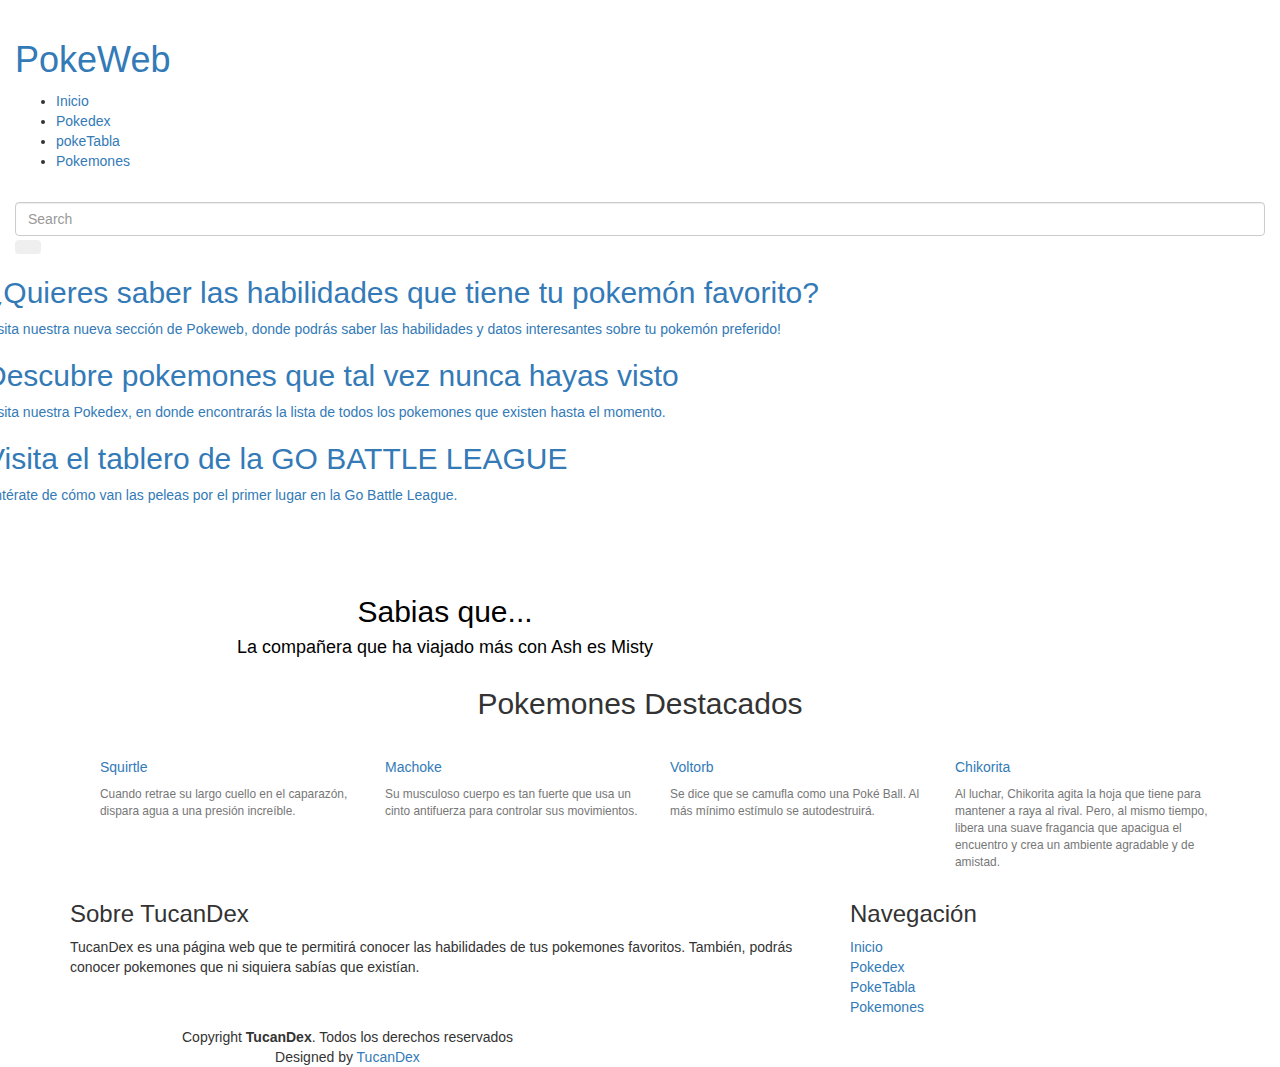
==== index.html @ 0e62ed63 "fixes final" ====
<!DOCTYPE html>
<html lang="en">

<head>
  <meta charset="utf-8">
  <meta content="width=device-width, initial-scale=1.0" name="viewport">

  <title>PokeWeb</title>
  <meta content="" name="description">
  <meta content="" name="keywords">

  <!-- Favicons -->
  <link href="/Assets/Img/tucalogoo.png" rel="icon">
  <link href="/Assets/Img/tucalogoo.png" rel="apple-touch-icon">
  

  <!-- Vendor CSS Files -->
  <link href="assets/vendor/bootstrap/css/bootstrap.min.css" rel="stylesheet">
  <link href="assets/vendor/bootstrap-icons/bootstrap-icons.css" rel="stylesheet">
  <link href="assets/vendor/swiper/swiper-bundle.min.css" rel="stylesheet">
  <link href="assets/vendor/glightbox/css/glightbox.min.css" rel="stylesheet">
  <link href="assets/vendor/aos/aos.css" rel="stylesheet">

  <!-- Template Main CSS Files -->
  <link href="assets/css/variables.css" rel="stylesheet">
  <link href="assets/css/main.css" rel="stylesheet">

  <link rel="stylesheet" href="https://maxcdn.bootstrapcdn.com/bootstrap/3.4.1/css/bootstrap.min.css" />
  <script src="https://ajax.googleapis.com/ajax/libs/jquery/3.6.0/jquery.min.js"></script>
  <script src="https://maxcdn.bootstrapcdn.com/bootstrap/3.4.1/js/bootstrap.min.js"></script>

</head>

<body>

  <!-- ======= Header ======= -->
  <header id="header" class="header d-flex align-items-center fixed-top">
    <div class="container-fluid container-xl d-flex align-items-center justify-content-between">

      <a href="index.html" class="logo d-flex align-items-center">

        <img src="assets/img/tucalogoo.png" alt="">
        <h1>PokeWeb</h1>
      </a>

      <nav id="navbar" class="navbar">
        <ul>
          <li><a href="index.html">Inicio</a></li>


          <li><a href="pokedex.html?pokemon=1">Pokedex</a></li>
          <li><a href="tabla.html">pokeTabla</a></li>
          <li><a href="pokeTabla.html">Pokemones</a></li>
        </ul>
      </nav><!-- .navbar -->

      <div class="position-relative">

        <a href="#" class="mx-2 js-search-open"><span class="bi-search"></span></a>
        <i class="bi bi-list mobile-nav-toggle"></i>

        <!-- ======= Search Form ======= -->
        <div class="search-form-wrap js-search-form-wrap">
          <form action="search-result.html" class="search-form">
            <span class="icon bi-search"></span>
            <input type="text" placeholder="Search" class="form-control">
            <button class="btn js-search-close"><span class="bi-x"></span></button>
          </form>
        </div><!-- End Search Form -->

      </div>

    </div>

  </header><!-- End Header -->

  <main id="main">

    <!-- ======= Hero Slider Section ======= -->
    <section id="hero-slider" class="hero-slider">
      <div class="container-md" data-aos="fade-in">
        <div class="row">
          <div class="col-12">
            <div class="swiper sliderFeaturedPosts">
              <div class="swiper-wrapper">
                <div class="swiper-slide">
                  <a href="pokeweb.html" class="img-bg d-flex align-items-end" style="background-image: url('assets/img/noticiaIndex0.jpg');">
                    <div class="img-bg-inner">
                      <h2>¿Quieres saber las habilidades que tiene tu pokemón favorito?</h2>
                      <p>Visita nuestra nueva sección de Pokeweb, donde podrás saber las habilidades y datos interesantes
                        sobre tu pokemón preferido!
                      </p>
                    </div>
                  </a>
                </div>

                <div class="swiper-slide">
                  <a href="tabla.html" class="img-bg d-flex align-items-end" style="background-image: url('assets/img/noticiaIndex1.jpg');">
                    <div class="img-bg-inner">
                      <h2>Descubre pokemones que tal vez nunca hayas visto</h2>
                      <p>Visita nuestra Pokedex, en donde encontrarás la lista de todos los pokemones que existen hasta el momento.</p>
                    </div>
                  </a>
                </div>

                <div class="swiper-slide">
                  <a href="https://pokemongolive.com/en/leaderboard" class="img-bg d-flex align-items-end" style="background-image: url('assets/img/noticiaIndex2.jpg');">
                    <div class="img-bg-inner">
                      <h2>Visita el tablero de la GO BATTLE LEAGUE</h2>
                      <p> Entérate de cómo van las peleas por el primer lugar en la Go Battle League.</p>
                      </div>
                  </a>
                </div>

              </div>
              <div class="custom-swiper-button-next">
                <span class="bi-chevron-right"></span>
              </div>
              <div class="custom-swiper-button-prev">
                <span class="bi-chevron-left"></span>
              </div>

              <div class="swiper-pagination"></div>
              <br>
              <br>
              <br>
            </div>
            <div class="container" data-aos="zoom-out">
              <div class="row justify-content-center">
                <div class="col-lg-8 text-center">
                  <h2 style="color:black ;">Sabias que...</h2>
                  <h4 style="color:black ;">
                    La compañera que ha viajado más con Ash es Misty
                  </h4>
                </div>
              </div>
            </div>
          </div>
        </div>
      </div>

    </section><!-- End Hero Slider Section -->


    <!-- ======= Pokemones destacados======= -->
    <section id="pricing" class="pricing pt-0">
      <div class="container" data-aos="fade-up">
        <div class="section-header">
          <h2 style="text-align:center ; ">Pokemones Destacados</h2>
        </div>



        <div class="container">
          <section class="" style="">



            <!-- Card-->
            <div class="col-lg-3 col-md-6 mb-4 mb-lg-0">
              <!-- Card-->
              <div class="card rounded shadow-sm border-0">
                <div class="card-body p-4"><img src="Assets/Img/Index10.jfif" alt="" class="img-fluid d-block mx-auto mb-3">
                  <h5> <a href="#" class="text-dark">Squirtle</a></h5>
                  <p class="small text-muted">Cuando retrae su largo cuello en el caparazón, dispara agua a
                    una presión increíble.</p>

                </div>
              </div>
            </div>

            <div class="col-lg-3 col-md-6 mb-4 mb-lg-0">
              <!-- Card-->
              <div class="card rounded shadow-sm border-0">
                <div class="card-body p-4"><img src="Assets/Img/Index67.png" alt="" class="img-fluid d-block mx-auto mb-3">
                  <h5> <a href="#" class="text-dark">Machoke</a></h5>
                  <p class="small text-muted ">Su musculoso cuerpo es tan fuerte que usa un cinto antifuerza
                    para controlar sus movimientos.</p>

                </div>
              </div>
            </div>

            <div class="col-lg-3 col-md-6 mb-4 mb-lg-0">
              <!-- Card-->
              <div class="card rounded shadow-sm border-0">
                <div class="card-body p-4"><img src="Assets/Img/Index100.png" alt="" class="img-fluid d-block mx-auto mb-3">
                  <h5> <a href="#" class="text-dark">Voltorb</a></h5>
                  <p class="small text-muted">Se dice que se camufla como una Poké Ball. Al más mínimo
                    estímulo se autodestruirá.</p>

                </div>
              </div>
            </div>

            <div class="col-lg-3 col-md-6 mb-4 mb-lg-0">
              <!-- Card-->
              <div class="card rounded shadow-sm border-0">
                <div class="card-body p-4"><img src="Assets/Img/Index152.png" alt="" class="img-fluid d-block mx-auto mb-3">
                  <h5> <a href="#" class="text-dark">Chikorita</a></h5>
                  <p class="small text-muted">Al luchar, Chikorita agita la hoja que tiene para mantener a
                    raya al rival. Pero, al mismo tiempo, libera una suave fragancia que apacigua el encuentro y crea un
                    ambiente agradable y de amistad.

                  </p>

                </div>
              </div>
            </div>

          </section>
        </div>

      </div>
      </div>
    </section>

  </main><!-- End #main -->

  <!-- ======= Footer ======= -->
  <footer id="footer" class="footer">

    <div class="footer-content">
      <div class="container">

        <div class="row g-5">
          <div class="col-lg-8">
            <h3 class="footer-heading">Sobre TucanDex</h3>
            <p>TucanDex es una página web que te permitirá conocer las habilidades de tus pokemones favoritos.
              También, podrás conocer pokemones que ni siquiera sabías que existían.
            </p>
          </div>
          <div class="col-6 col-lg-2">
            <h3 class="footer-heading">Navegación</h3>
            <ul class="footer-links list-unstyled">
              <li><a href="index.html"><i class="bi bi-chevron-right"></i> Inicio</a></li>
              <li><a href="pokedex.html?pokemon=1"><i class="bi bi-chevron-right"></i> Pokedex</a></li>
              <li><a href="tabla.html"><i class="bi bi-chevron-right"></i> PokeTabla</a></li>
              <li><a href="pokeTabla.html"><i class="bi bi-chevron-right"></i> Pokemones</a></li>
            </ul>
          </div>


          
        </div>
      </div>
    </div>

    <div class="footer-legal">
      <div class="container">

        <div class="row ">
          <div class="col-md-6 text-center text-md-start mb-3 mb-md-0">
            <div class="copyright">
               Copyright <strong><span>TucanDex</span></strong>. Todos los derechos reservados
            </div>

            <div class="credits">
                Designed by <a href="">TucanDex</a>
            </div>

          </div>
          <div class=" col-md-3"></div>
          <div class=" col-md-3">
            <div class="social-links mb-3 mb-lg-0 text-center text-md-end">
              <a href="https://twitter.com/pokemon" class="twitter"><i class="bi bi-twitter"></i></a>
              <a href="https://www.facebook.com/PokemonOficialLatAm/?brand_redir=230809307041021" class="facebook"><i class="bi bi-facebook"></i></a>
              <a href="https://www.instagram.com/pokemon/?hl=es" class="instagram"><i class="bi bi-instagram"></i></a>
            </div>

          </div>

        </div>

      </div>
    </div>

  </footer>

  <a href="#" class="scroll-top d-flex align-items-center justify-content-center"><i class="bi bi-arrow-up-short"></i></a>

  <!-- Vendor JS Files -->
  <script src="assets/vendor/bootstrap/js/bootstrap.bundle.min.js"></script>
  <script src="assets/vendor/swiper/swiper-bundle.min.js"></script>
  <script src="assets/vendor/glightbox/js/glightbox.min.js"></script>
  <script src="assets/vendor/aos/aos.js"></script>
  <script src="assets/vendor/php-email-form/validate.js"></script>

  <!-- Template Main JS File -->
  <script src="assets/js/main.js"></script>

</body>

</html>
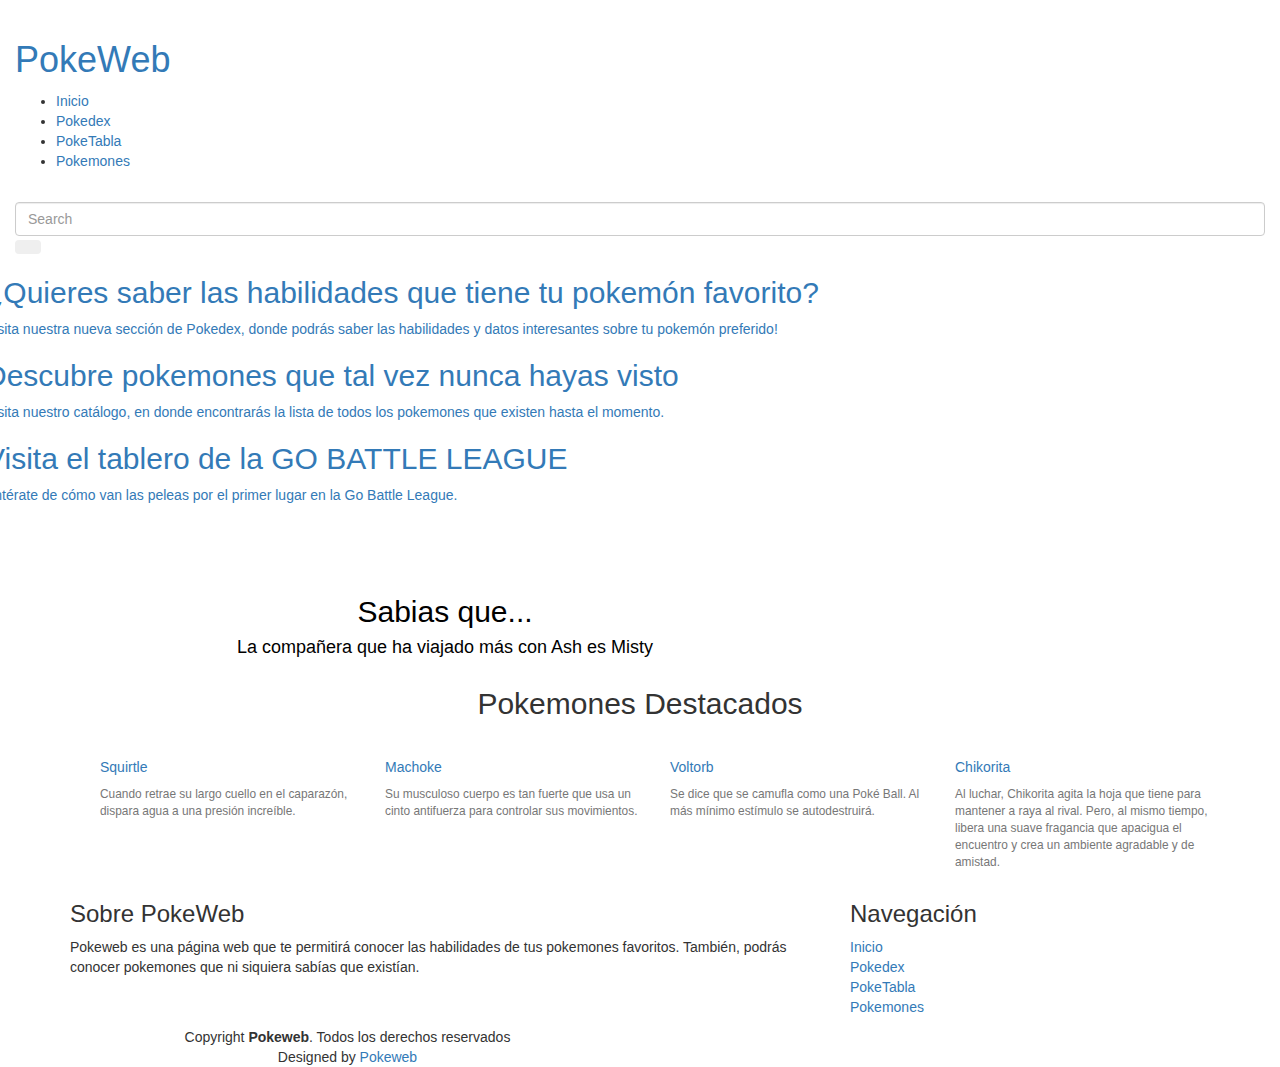
==== commit 66227c82: "nuevo catalogo" ====
--- a/index.html
+++ b/index.html
@@ -49,7 +49,7 @@
 
 
           <li><a href="pokedex.html?pokemon=1">Pokedex</a></li>
-          <li><a href="tabla.html">pokeTabla</a></li>
+          <li><a href="tabla.html?type=rock">PokeTabla</a></li>
           <li><a href="pokeTabla.html">Pokemones</a></li>
         </ul>
       </nav><!-- .navbar -->
@@ -84,10 +84,10 @@
             <div class="swiper sliderFeaturedPosts">
               <div class="swiper-wrapper">
                 <div class="swiper-slide">
-                  <a href="pokeweb.html" class="img-bg d-flex align-items-end" style="background-image: url('assets/img/noticiaIndex0.jpg');">
+                  <a href="pokedex.html?pokemon=1" class="img-bg d-flex align-items-end" style="background-image: url('assets/img/noticiaIndex0.jpg');">
                     <div class="img-bg-inner">
                       <h2>¿Quieres saber las habilidades que tiene tu pokemón favorito?</h2>
-                      <p>Visita nuestra nueva sección de Pokeweb, donde podrás saber las habilidades y datos interesantes
+                      <p>Visita nuestra nueva sección de Pokedex, donde podrás saber las habilidades y datos interesantes
                         sobre tu pokemón preferido!
                       </p>
                     </div>
@@ -95,10 +95,10 @@
                 </div>
 
                 <div class="swiper-slide">
-                  <a href="tabla.html" class="img-bg d-flex align-items-end" style="background-image: url('assets/img/noticiaIndex1.jpg');">
+                  <a href="pokeTabla.html" class="img-bg d-flex align-items-end" style="background-image: url('assets/img/noticiaIndex1.jpg');">
                     <div class="img-bg-inner">
                       <h2>Descubre pokemones que tal vez nunca hayas visto</h2>
-                      <p>Visita nuestra Pokedex, en donde encontrarás la lista de todos los pokemones que existen hasta el momento.</p>
+                      <p>Visita nuestro catálogo, en donde encontrarás la lista de todos los pokemones que existen hasta el momento.</p>
                     </div>
                   </a>
                 </div>
@@ -161,7 +161,7 @@
               <!-- Card-->
               <div class="card rounded shadow-sm border-0">
                 <div class="card-body p-4"><img src="Assets/Img/Index10.jfif" alt="" class="img-fluid d-block mx-auto mb-3">
-                  <h5> <a href="#" class="text-dark">Squirtle</a></h5>
+                  <h5> <a href="pokedex.html?pokemon=7" class="text-dark">Squirtle</a></h5>
                   <p class="small text-muted">Cuando retrae su largo cuello en el caparazón, dispara agua a
                     una presión increíble.</p>
 
@@ -173,7 +173,7 @@
               <!-- Card-->
               <div class="card rounded shadow-sm border-0">
                 <div class="card-body p-4"><img src="Assets/Img/Index67.png" alt="" class="img-fluid d-block mx-auto mb-3">
-                  <h5> <a href="#" class="text-dark">Machoke</a></h5>
+                  <h5> <a href="pokedex.html?pokemon=67" class="text-dark">Machoke</a></h5>
                   <p class="small text-muted ">Su musculoso cuerpo es tan fuerte que usa un cinto antifuerza
                     para controlar sus movimientos.</p>
 
@@ -185,7 +185,7 @@
               <!-- Card-->
               <div class="card rounded shadow-sm border-0">
                 <div class="card-body p-4"><img src="Assets/Img/Index100.png" alt="" class="img-fluid d-block mx-auto mb-3">
-                  <h5> <a href="#" class="text-dark">Voltorb</a></h5>
+                  <h5> <a href="pokedex.html?pokemon=100" class="text-dark">Voltorb</a></h5>
                   <p class="small text-muted">Se dice que se camufla como una Poké Ball. Al más mínimo
                     estímulo se autodestruirá.</p>
 
@@ -197,7 +197,7 @@
               <!-- Card-->
               <div class="card rounded shadow-sm border-0">
                 <div class="card-body p-4"><img src="Assets/Img/Index152.png" alt="" class="img-fluid d-block mx-auto mb-3">
-                  <h5> <a href="#" class="text-dark">Chikorita</a></h5>
+                  <h5> <a href="pokedex.html?pokemon=152" class="text-dark">Chikorita</a></h5>
                   <p class="small text-muted">Al luchar, Chikorita agita la hoja que tiene para mantener a
                     raya al rival. Pero, al mismo tiempo, libera una suave fragancia que apacigua el encuentro y crea un
                     ambiente agradable y de amistad.
@@ -225,8 +225,8 @@
 
         <div class="row g-5">
           <div class="col-lg-8">
-            <h3 class="footer-heading">Sobre TucanDex</h3>
-            <p>TucanDex es una página web que te permitirá conocer las habilidades de tus pokemones favoritos.
+            <h3 class="footer-heading">Sobre PokeWeb</h3>
+            <p>Pokeweb es una página web que te permitirá conocer las habilidades de tus pokemones favoritos.
               También, podrás conocer pokemones que ni siquiera sabías que existían.
             </p>
           </div>
@@ -235,7 +235,7 @@
             <ul class="footer-links list-unstyled">
               <li><a href="index.html"><i class="bi bi-chevron-right"></i> Inicio</a></li>
               <li><a href="pokedex.html?pokemon=1"><i class="bi bi-chevron-right"></i> Pokedex</a></li>
-              <li><a href="tabla.html"><i class="bi bi-chevron-right"></i> PokeTabla</a></li>
+              <li><a href="tabla.html?type=rock"><i class="bi bi-chevron-right"></i> PokeTabla</a></li>
               <li><a href="pokeTabla.html"><i class="bi bi-chevron-right"></i> Pokemones</a></li>
             </ul>
           </div>
@@ -252,11 +252,11 @@
         <div class="row ">
           <div class="col-md-6 text-center text-md-start mb-3 mb-md-0">
             <div class="copyright">
-               Copyright <strong><span>TucanDex</span></strong>. Todos los derechos reservados
+               Copyright <strong><span>Pokeweb</span></strong>. Todos los derechos reservados
             </div>
 
             <div class="credits">
-                Designed by <a href="">TucanDex</a>
+                Designed by <a href="">Pokeweb</a>
             </div>
 
           </div>
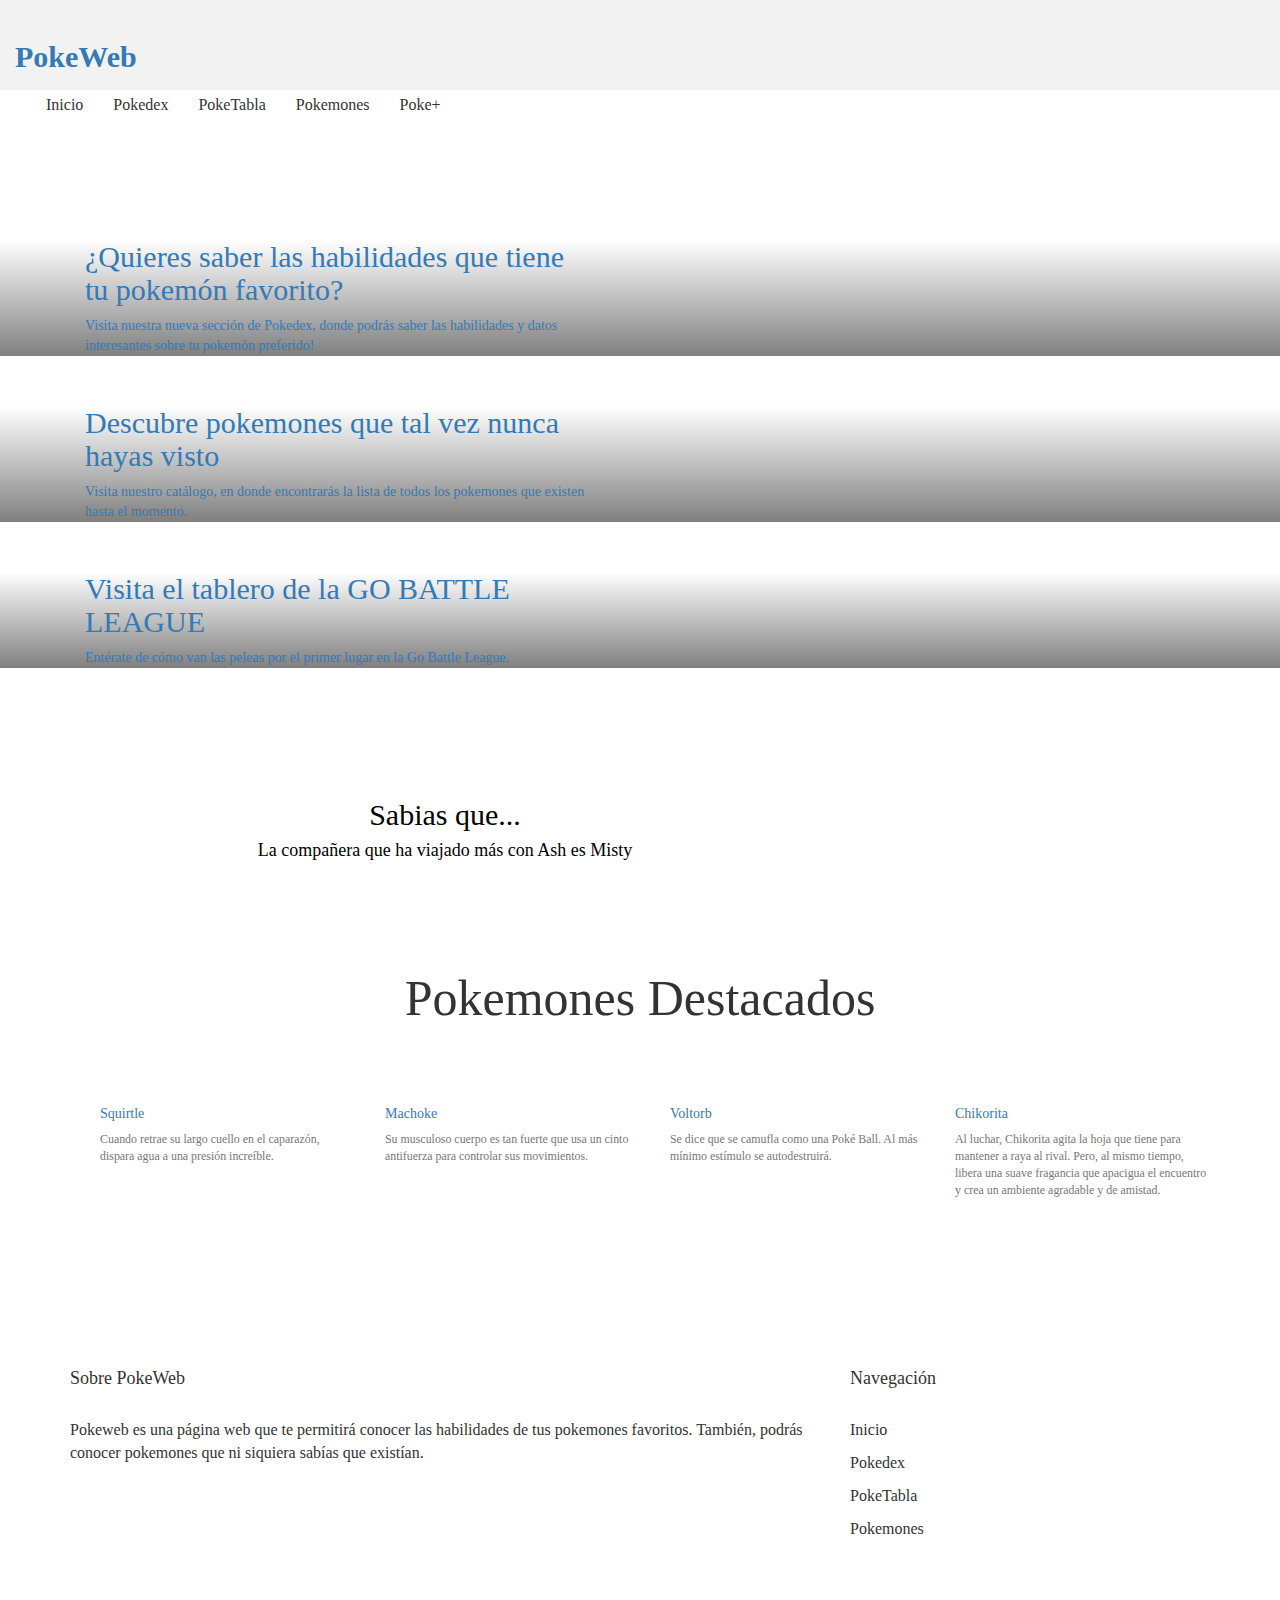
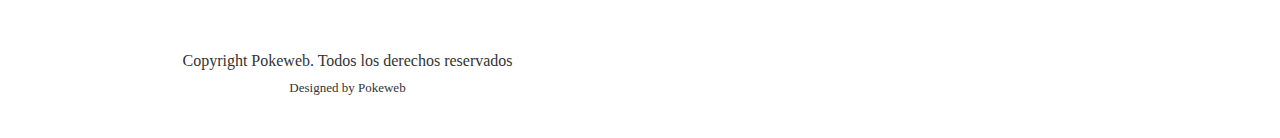
==== commit e67773a6: "Merge pull request #1 from Rhdz19/Branch_Poke_Plus" ====
--- a/index.html
+++ b/index.html
@@ -51,6 +51,7 @@
           <li><a href="pokedex.html?pokemon=1">Pokedex</a></li>
           <li><a href="tabla.html?type=rock">PokeTabla</a></li>
           <li><a href="pokeTabla.html">Pokemones</a></li>
+          <li><a href="pokeplus.html">Poke+</a></li>
         </ul>
       </nav><!-- .navbar -->
 
@@ -104,7 +105,7 @@
                 </div>
 
                 <div class="swiper-slide">
-                  <a href="https://pokemongolive.com/en/leaderboard" class="img-bg d-flex align-items-end" style="background-image: url('assets/img/noticiaIndex2.jpg');">
+                  <a href="https://pokemongolive.com/en/leaderboard" target="_blank" rel="noopener noreferrer" class="img-bg d-flex align-items-end" style="background-image: url('assets/img/noticiaIndex2.jpg');">
                     <div class="img-bg-inner">
                       <h2>Visita el tablero de la GO BATTLE LEAGUE</h2>
                       <p> Entérate de cómo van las peleas por el primer lugar en la Go Battle League.</p>
--- a/assets/css/main.css
+++ b/assets/css/main.css
@@ -0,0 +1,1320 @@
+/**
+
+/**
+* Check out variables.css for easy customization of colors, typography, and other repetitive properties
+*/
+/*--------------------------------------------------------------
+# General
+--------------------------------------------------------------*/
+:root {
+  scroll-behavior: smooth;
+}
+
+body {
+  color: rgba(var(--color-primary-rgb), 1);
+  background-image: url("../img/background.png");
+  background-size: cover;
+  background-repeat: no-repeat;
+  background-position: center;
+  
+  background-attachment: fixed;
+  
+ 
+}
+
+
+a {
+  color: var(--color-links);
+  text-decoration: none;
+}
+
+a:hover {
+  color: var(--color-links-hover);
+  text-decoration: none;
+}
+
+h1,
+h2,
+h3,
+h4,
+h5,
+h6 {
+  font-family: var(--font-primary);
+}
+
+#main {
+  margin-top: 90px;
+}
+
+/*--------------------------------------------------------------
+# Sections & Section Header
+--------------------------------------------------------------*/
+section {
+  padding: 40px 0;
+  overflow: hidden;
+}
+
+.section-header {
+  border-bottom: 2px solid var(--color-black);
+}
+
+.section-header h2 {
+  font-size: 50px;
+  color: var(--color-black);
+}
+
+.section-header p {
+  margin-bottom: 0;
+}
+
+/*--------------------------------------------------------------
+# Scroll top button
+--------------------------------------------------------------*/
+.scroll-top {
+  position: fixed;
+  visibility: hidden;
+  opacity: 0;
+  right: 15px;
+  bottom: 15px;
+  z-index: 99999;
+  background: var(--color-primary);
+  width: 40px;
+  height: 40px;
+  border-radius: 4px;
+  transition: all 0.4s;
+}
+
+.scroll-top i {
+  font-size: 24px;
+  color: #fff;
+  line-height: 0;
+}
+
+.scroll-top:hover {
+  background: rgba(var(--color-primary-rgb), 0.8);
+  color: #fff;
+}
+
+.scroll-top.active {
+  visibility: visible;
+  opacity: 1;
+}
+
+/*--------------------------------------------------------------
+# Page title
+--------------------------------------------------------------*/
+.page-title {
+  font-size: 70px;
+  color: var(--color-black);
+}
+
+/* Form Input Fieldds */
+.form-control:active,
+.form-control:focus {
+  outline: none;
+  box-shadow: none;
+  border-color: var(--color-black);
+}
+
+.btn:active,
+.btn:focus {
+  outline: none;
+}
+
+.btn.btn-primary {
+  background-color: var(--color-black);
+  color: var(--color-white);
+  border-color: var(--color-black);
+}
+
+/*--------------------------------------------------------------
+# Header
+--------------------------------------------------------------*/
+.header {
+  height: 90px;
+  transition: all 0.5s;
+  z-index: 997;
+  background: #f2f2f2;
+}
+
+.header.sticked {
+  height: 70px;
+}
+
+.header .logo img {
+  max-height: 40px;
+  margin-right: 6px;
+}
+
+.header .logo h1 {
+  font-size: 30px;
+  font-weight: 700;
+  color: var(--color-default);
+  font-family: var(--font-primary);
+}
+
+.search-form-wrap {
+  position: absolute;
+  right: 0;
+  top: 0;
+  z-index: 9;
+  transition: 0.3s all ease;
+  visibility: hidden;
+  opacity: 0;
+}
+
+.search-form-wrap .search-form {
+  position: relative;
+}
+
+.search-form-wrap .search-form .form-control {
+  width: 300px;
+  border: none;
+  box-shadow: 0 15px 20px -10px rgba(var(--color-black-rgb), 0.1);
+  padding-left: 40px;
+  padding-right: 40px;
+}
+
+.search-form-wrap .search-form .form-control:active,
+.search-form-wrap .search-form .form-control:focus {
+  outline: none;
+  box-shadow: none;
+}
+
+.search-form-wrap .search-form .icon {
+  position: absolute;
+  left: 0;
+  top: 7px;
+  opacity: 0.5;
+  left: 10px;
+}
+
+.search-form-wrap .search-form .btn {
+  position: absolute;
+  top: 2px;
+  right: 4px;
+  padding: 0;
+  margin: 0;
+  line-height: 1;
+  font-size: 30px;
+}
+
+.search-form-wrap .search-form .btn:active,
+.search-form-wrap .search-form .btn:focus {
+  outline: none;
+  box-shadow: none;
+}
+
+.search-form-wrap.active {
+  visibility: visible;
+  opacity: 1;
+}
+
+section {
+  scroll-margin-top: 70px;
+}
+
+/*--------------------------------------------------------------
+# Desktop Navigation 
+--------------------------------------------------------------*/
+@media (min-width: 1280px) {
+  .navbar {
+    padding: 0;
+  }
+
+  .navbar ul {
+    margin: 0;
+    padding: 0;
+    display: flex;
+    list-style: none;
+    align-items: center;
+  }
+
+  .navbar li {
+    position: relative;
+  }
+
+  .navbar a,
+  .navbar a:focus {
+    display: flex;
+    align-items: center;
+    justify-content: space-between;
+    padding: 10px 0 10px 30px;
+    font-family: var(--font-default);
+    font-size: 16px;
+    font-weight: 500;
+    color: rgba(var(--color-default-rgb), 1);
+    white-space: nowrap;
+    transition: 0.3s;
+  }
+
+  .navbar a i,
+  .navbar a:focus i {
+    font-size: 12px;
+    line-height: 0;
+    margin-left: 5px;
+  }
+
+  .navbar a:hover,
+  .navbar .active,
+  .navbar .active:focus,
+  .navbar li:hover>a {
+    color: var(--color-default);
+  }
+
+  .navbar .getstarted,
+  .navbar .getstarted:focus {
+    background: var(--color-primary);
+    padding: 8px 20px;
+    margin-left: 30px;
+    border-radius: 4px;
+    color: var(--color-white);
+  }
+
+  .navbar .getstarted:hover,
+  .navbar .getstarted:focus:hover {
+    color: var(--color-white);
+    background: rgba(var(--color-primary-rgb), 0.8);
+  }
+
+  .navbar .dropdown ul {
+    display: block;
+    position: absolute;
+    left: 14px;
+    top: calc(100% + 30px);
+    margin: 0;
+    padding: 10px 0;
+    z-index: 99;
+    opacity: 0;
+    visibility: hidden;
+    background: var(--color-white);
+    box-shadow: 0px 0px 30px rgba(127, 137, 161, 0.25);
+    transition: 0.3s;
+    border-radius: 4px;
+  }
+
+  .navbar .dropdown ul li {
+    min-width: 200px;
+  }
+
+  .navbar .dropdown ul a {
+    padding: 10px 20px;
+    font-size: 15px;
+    text-transform: none;
+    font-weight: 400;
+  }
+
+  .navbar .dropdown ul a i {
+    font-size: 12px;
+  }
+
+  .navbar .dropdown ul a:hover,
+  .navbar .dropdown ul .active:hover,
+  .navbar .dropdown ul li:hover>a {
+    color: var(--color-primary);
+  }
+
+  .navbar .dropdown:hover>ul {
+    opacity: 1;
+    top: 100%;
+    visibility: visible;
+  }
+
+  .navbar .dropdown .dropdown ul {
+    top: 0;
+    left: calc(100% - 30px);
+    visibility: hidden;
+  }
+
+  .navbar .dropdown .dropdown:hover>ul {
+    opacity: 1;
+    top: 0;
+    left: 100%;
+    visibility: visible;
+  }
+}
+
+@media (min-width: 1280px) and (max-width: 1366px) {
+  .navbar .dropdown .dropdown ul {
+    left: -90%;
+  }
+
+  .navbar .dropdown .dropdown:hover>ul {
+    left: -100%;
+  }
+}
+
+.mobile-nav-toggle {
+  display: none;
+}
+
+/*--------------------------------------------------------------
+# Mobile Navigation
+--------------------------------------------------------------*/
+@media (max-width: 1279px) {
+  .navbar {
+    padding: 0;
+    z-index: 9997;
+  }
+
+  .navbar ul {
+    display: none;
+    position: absolute;
+    inset: 55px 15px 15px 15px;
+    padding: 10px 0;
+    margin: 0;
+    border-radius: 10px;
+    background-color: var(--color-white);
+    overflow-y: auto;
+    transition: 0.3s;
+    z-index: 9998;
+  }
+
+  .navbar a,
+  .navbar a:focus {
+    display: flex;
+    align-items: center;
+    justify-content: space-between;
+    padding: 10px 20px;
+    font-family: var(--font-primary);
+    font-size: 15px;
+    font-weight: 600;
+    color: var(--color-primary);
+    white-space: nowrap;
+    transition: 0.3s;
+  }
+
+  .navbar a i,
+  .navbar a:focus i {
+    font-size: 12px;
+    line-height: 0;
+    margin-left: 5px;
+  }
+
+  .navbar a:hover,
+  .navbar .active,
+  .navbar .active:focus,
+  .navbar li:hover>a {
+    color: var(--color-primary);
+  }
+
+  .navbar .dropdown ul,
+  .navbar .dropdown .dropdown ul {
+    position: static;
+    display: none;
+    z-index: 99;
+    padding: 10px 0;
+    margin: 10px 20px;
+    background: var(--color-white);
+    transition: all 0.5s ease-in-out;
+    box-shadow: 0px 0px 30px rgba(var(--color-black-rgb), 0.1);
+  }
+
+  .navbar .dropdown>.dropdown-active,
+  .navbar .dropdown .dropdown>.dropdown-active {
+    display: block;
+  }
+
+  .mobile-nav-toggle {
+    display: inline-block;
+    color: var(--color-secondary);
+    font-size: 28px;
+    cursor: pointer;
+    line-height: 0;
+    transition: 0.5s;
+  }
+
+  .mobile-nav-toggle.bi-x {
+    color: var(--color-black);
+  }
+
+  .mobile-nav-active {
+    overflow: hidden;
+  }
+
+  .mobile-nav-active .mobile-nav-toggle {
+    position: fixed;
+    top: 15px;
+    right: 15px;
+    z-index: 9999;
+    color: var(--color-white);
+  }
+
+  .mobile-nav-active .navbar {
+    position: fixed;
+    overflow: hidden;
+    inset: 0;
+    background: rgba(var(--color-black-rgb), 0.6);
+    transition: 0.3s;
+  }
+
+  .mobile-nav-active .navbar>ul {
+    display: block;
+  }
+}
+
+/*--------------------------------------------------------------
+# Posts
+--------------------------------------------------------------*/
+.post-entry-1 {
+  margin-bottom: 30px;
+}
+
+.post-entry-1 img {
+  margin-bottom: 30px;
+}
+
+.post-entry-1 h2 {
+  margin-bottom: 20px;
+  font-size: 20px;
+  font-weight: 500;
+  line-height: 1.2;
+  font-weight: 500;
+}
+
+.post-entry-1 h2 a {
+  color: var(--color-black);
+}
+
+.post-entry-1.lg h2 {
+  font-size: 40px;
+  line-height: 1;
+}
+
+.post-meta {
+  font-size: 11px;
+  letter-spacing: 0.07rem;
+  text-transform: uppercase;
+  font-weight: 600;
+  font-family: var(--font-secondary);
+  color: rgba(var(--color-black-rgb), 0.4);
+  margin-bottom: 10px;
+}
+
+@media (max-width: 768px) {
+  .custom-border {
+    border: none !important;
+  }
+}
+
+.author .photo {
+  margin-right: 10px;
+}
+
+.author .photo img {
+  width: 40px;
+  border-radius: 50%;
+  margin-bottom: 0;
+}
+
+.author .name h3 {
+  margin: 0;
+  padding: 0;
+  font-size: 15px;
+  font-family: var(--font-secondary);
+}
+
+.trending {
+  border: 1px solid rgba(var(--color-black-rgb), 0.1);
+}
+
+.trending>h3 {
+  color: var(--color-black);
+  padding: 20px;
+  border-bottom: 1px solid rgba(var(--color-black-rgb), 0.1);
+}
+
+.trending .trending-post {
+  padding: 0;
+  margin: 0;
+}
+
+.trending .trending-post li {
+  padding: 0;
+  margin: 0;
+  list-style: none;
+  display: block;
+}
+
+.trending .trending-post li a {
+  display: block;
+  padding: 20px;
+  border-bottom: 1px solid rgba(var(--color-black-rgb), 0.1);
+  position: relative;
+  overflow: hidden;
+}
+
+.trending .trending-post li a .number {
+  position: absolute;
+  z-index: -1;
+  font-size: 5rem;
+  left: -10px;
+  top: -20px;
+  font-weight: 700;
+  color: rgba(var(--color-black-rgb), 0.05);
+}
+
+.trending .trending-post li a h3 {
+  font-size: 18px;
+  color: rgba(var(--color-black-rgb), 0.9);
+}
+
+.trending .trending-post li a .author {
+  color: rgba(var(--color-black-rgb), 0.7);
+  font-weight: 500;
+}
+
+.trending .trending-post li a:hover h3 {
+  color: rgba(var(--color-black-rgb), 1);
+}
+
+.trending .trending-post li:last-child a {
+  border-bottom: none;
+}
+
+.post-entry-2 {
+  margin-bottom: 30px;
+}
+
+.post-entry-2 .post-meta {
+  font-size: 11px;
+  letter-spacing: 0.07rem;
+  text-transform: uppercase;
+  font-weight: 600;
+  font-family: var(--font-secondary);
+  color: rgba(var(--color-black-rgb), 0.4);
+  margin-bottom: 10px;
+}
+
+.post-entry-2 .author {
+  color: rgba(var(--color-black-rgb), 0.7);
+  font-weight: 500;
+  margin-bottom: 20px;
+  display: block;
+}
+
+.post-entry-2 .thumbnail {
+  flex: 0 0 65%;
+}
+
+@media (max-width: 960px) {
+  .post-entry-2 .thumbnail {
+    flex: 0 0 100%;
+    margin-bottom: 20px;
+  }
+}
+
+.post-entry-2.half .thumbnail {
+  flex: 0 0 50%;
+}
+
+@media (max-width: 768px) {
+  .post-entry-2.half .thumbnail {
+    flex: 0 0 100%;
+    margin-bottom: 20px;
+  }
+}
+
+.post-entry-2.small-img .thumbnail {
+  flex: 0 0 30%;
+}
+
+@media (max-width: 768px) {
+  .post-entry-2.small-img .thumbnail {
+    flex: 0 0 100%;
+    margin-bottom: 20px;
+  }
+}
+
+.img-bg {
+  height: 500px;
+  background-size: cover;
+  background-repeat: no-repeat;
+  position: relative;
+  background-position: center center;
+}
+
+@media (max-width: 768px) {
+  .img-bg {
+    height: 400px;
+  }
+}
+
+.img-bg:before {
+  position: absolute;
+  content: "";
+  background: rgb(0, 0, 0);
+  background: linear-gradient(0deg, rgb(0, 0, 0) 0%, rgba(0, 0, 0, 0) 100%);
+  opacity: 0.5;
+  bottom: 0;
+  left: 0;
+  right: 0;
+  z-index: 1;
+  top: 0;
+}
+
+.img-bg .img-bg-inner {
+  position: relative;
+  z-index: 2;
+  max-width: 700px;
+  position: relative;
+  padding-left: 100px;
+  padding-right: 100px;
+  margin-bottom: 50px;
+}
+
+@media (max-width: 768px) {
+  .img-bg .img-bg-inner {
+    padding-left: 30px;
+    padding-right: 30px;
+    margin-bottom: 50px;
+  }
+}
+
+.img-bg .img-bg-inner h2,
+.img-bg .img-bg-inner p {
+  color: var(--color-white);
+}
+
+@media (max-width: 500px) {
+  .img-bg .img-bg-inner p {
+    display: none;
+  }
+}
+
+.custom-swiper-button-next,
+.custom-swiper-button-prev {
+  position: absolute;
+  top: 50%;
+  transform: translateY(-50%);
+  z-index: 9;
+}
+
+@media (max-width: 768px) {
+
+  .custom-swiper-button-next,
+  .custom-swiper-button-prev {
+    display: none;
+  }
+}
+
+.custom-swiper-button-next span,
+.custom-swiper-button-prev span {
+  font-size: 20px;
+  color: rgba(var(--color-white-rgb), 0.7);
+  transition: 0.3s all ease;
+}
+
+.custom-swiper-button-next:hover span,
+.custom-swiper-button-next:focus span,
+.custom-swiper-button-prev:hover span,
+.custom-swiper-button-prev:focus span {
+  color: rgba(var(--color-white-rgb), 1);
+}
+
+.custom-swiper-button-next {
+  right: 40px;
+}
+
+.custom-swiper-button-prev {
+  left: 40px;
+}
+
+.swiper-pagination .swiper-pagination-bullet {
+  background-color: rgba(var(--color-white-rgb), 0.8);
+}
+
+.swiper-pagination .swiper-pagination-bullet-active {
+  background-color: rgba(var(--color-white-rgb), 1);
+}
+
+.more {
+  font-family: var(--font-secondary);
+  text-transform: uppercase;
+  font-size: 12px;
+  font-weight: 500;
+  position: relative;
+  display: inline-block;
+  padding-bottom: 5px;
+}
+
+.more:before {
+  content: "";
+  position: absolute;
+  height: 2px;
+  left: 0;
+  right: 0;
+  bottom: 0;
+  background: var(--color-black);
+}
+
+.post-content {
+  padding-left: 10%;
+  padding-right: 10%;
+}
+
+@media (max-width: 768px) {
+  .post-content {
+    padding-left: 15px;
+    padding-right: 15px;
+  }
+}
+
+.post-content .firstcharacter {
+  float: left;
+  font-family: Georgia;
+  font-size: 75px;
+  line-height: 60px;
+  padding-top: 4px;
+  padding-right: 8px;
+  padding-left: 3px;
+}
+
+.post-content figure {
+  position: relative;
+  left: 52%;
+  min-width: 990px;
+  transform: translateX(-50%);
+}
+
+@media (max-width: 1255px) {
+  .post-content figure {
+    min-width: auto;
+    left: auto !important;
+    transform: none;
+  }
+}
+
+.post-content figure figcaption {
+  font-family: var(--font-secondary);
+  font-size: 14px;
+  padding: 10px 0 0 0;
+}
+
+.aside-title,
+.category-title {
+  text-transform: uppercase;
+  letter-spacing: 0.1rem;
+  font-size: 14px;
+  font-weight: 700;
+  margin-bottom: 30px;
+  border-bottom: 2px solid var(--color-black);
+}
+
+.category-title {
+  border-bottom: none;
+}
+
+.custom-pagination a {
+  display: inline-block;
+  width: 40px;
+  height: 40px;
+  line-height: 40px;
+  text-align: center;
+  border-radius: 50%;
+  font-family: var(--font-secondary);
+  margin: 5px;
+  transition: 0.3s all ease;
+}
+
+.custom-pagination a.active {
+  background: var(--color-black);
+  color: var(--color-white);
+}
+
+.custom-pagination a.active:hover {
+  background: rgba(var(--color-black-rgb), 0.9);
+}
+
+.custom-pagination a:hover {
+  background: rgba(var(--color-black-rgb), 0.1);
+}
+
+.custom-pagination a.prev,
+.custom-pagination a.next {
+  width: auto !important;
+  border-radius: 4px;
+  padding-left: 10px;
+  padding-right: 10px;
+}
+
+.custom-pagination a.prev:hover,
+.custom-pagination a.next:hover {
+  background: rgba(var(--color-black-rgb), 0.1);
+}
+
+/* custom tab nav on sidebar */
+.aside-block {
+  margin-bottom: 30px;
+}
+
+.aside-block .custom-tab-nav .nav-item {
+  display: inline-block;
+}
+
+.aside-block .custom-tab-nav .nav-item button {
+  color: var(--color-black);
+  text-transform: uppercase;
+  font-size: 12px;
+  font-weight: 700;
+  letter-spacing: 2px;
+  border-radius: 0;
+  padding-left: 0;
+  padding-right: 0;
+  margin-right: 20px;
+}
+
+.aside-block .custom-tab-nav .nav-item button.active {
+  background-color: var(--color-black) !important;
+  background-color: transparent !important;
+  color: var(--color-black);
+  border-bottom: 2px solid var(--color-black);
+}
+
+.link-video {
+  position: relative;
+}
+
+.link-video span {
+  top: 50%;
+  left: 50%;
+  transform: translate(-50%, -50%);
+  position: absolute;
+  width: 50px;
+  height: 50px;
+  line-height: 50px;
+  border-radius: 50%;
+  text-align: center;
+  display: inline-block;
+  background-color: rgba(var(--color-black-rgb), 0.2);
+  color: var(--color-white);
+}
+
+.aside-links li {
+  margin-bottom: 10px;
+  padding-bottom: 10px;
+  border-bottom: 1px solid rgba(var(--color-black-rgb), 0.1);
+}
+
+.aside-links li a {
+  display: block;
+  color: rgba(var(--color-black-rgb), 0.7);
+}
+
+.aside-links li a:hover,
+.aside-links li a:focus {
+  color: rgba(var(--color-black-rgb), 1);
+}
+
+.aside-tags li {
+  display: inline-block;
+}
+
+.aside-tags li a {
+  display: inline-block;
+  color: rgba(var(--color-black-rgb), 0.7);
+  padding: 7px 10px;
+  border: 1px solid rgba(var(--color-black-rgb), 0.1);
+  margin-bottom: 3px;
+  transition: 0.3s all ease;
+}
+
+.aside-tags li a:hover,
+.aside-tags li a:focus {
+  color: rgba(var(--color-black-rgb), 1);
+  border: 1px solid rgba(var(--color-black-rgb), 0.5);
+}
+
+/*--------------------------------------------------------------
+# Comments
+--------------------------------------------------------------*/
+.comment {
+  /* Font not working in <textarea> for this version of bs */
+}
+
+.comment .avatar {
+  position: relative;
+  display: inline-block;
+  width: 3rem;
+  height: 3rem;
+}
+
+.comment .avatar-img,
+.comment .avatar-initials,
+.comment .avatar-placeholder {
+  width: 100%;
+  height: 100%;
+  border-radius: inherit;
+}
+
+.comment .avatar-img {
+  display: block;
+  -o-object-fit: cover;
+  object-fit: cover;
+}
+
+.comment .avatar-initials {
+  position: absolute;
+  top: 0;
+  left: 0;
+  display: flex;
+  align-items: center;
+  justify-content: center;
+  color: var(--color-white);
+  line-height: 0;
+  background-color: rgba(var(--color-black-rgba), 0.1);
+}
+
+.comment .avatar-placeholder {
+  position: absolute;
+  top: 0;
+  left: 0;
+  background: rgba(var(--color-black-rgba), 0.1) url("data:image/svg+xml,%3csvg xmlns='http://www.w3.org/2000/svg' viewBox='0 0 20 20'%3e%3cpath fill='%23fff' d='M10 9a3 3 0 100-6 3 3 0 000 6zm-7 9a7 7 0 1114 0H3z'/%3e%3c/svg%3e") no-repeat center/1.75rem;
+}
+
+body {
+  font-family: 'pokemon';
+}
+*{
+  font-family:'pokemon';
+}
+.comment .avatar-indicator {
+  position: absolute;
+  right: 0;
+  bottom: 0;
+  width: 20%;
+  height: 20%;
+  display: block;
+  background-color: rgba(var(--color-black-rgba), 0.1);
+  border-radius: 50%;
+}
+
+.comment .avatar-group {
+  display: inline-flex;
+}
+
+.comment .avatar-group .avatar+.avatar {
+  margin-left: -0.75rem;
+}
+
+.comment .avatar-group .avatar:hover {
+  z-index: 1;
+}
+
+.comment .avatar-sm,
+.comment .avatar-group-sm>.avatar {
+  width: 2.125rem;
+  height: 2.125rem;
+  font-size: 1rem;
+}
+
+.comment .avatar-sm .avatar-placeholder,
+.comment .avatar-group-sm>.avatar .avatar-placeholder {
+  background-size: 1.25rem;
+}
+
+.comment .avatar-group-sm>.avatar+.avatar {
+  margin-left: -0.53125rem;
+}
+
+.comment .avatar-lg,
+.comment .avatar-group-lg>.avatar {
+  width: 4rem;
+  height: 4rem;
+  font-size: 1.5rem;
+}
+
+.comment .avatar-lg .avatar-placeholder,
+.comment .avatar-group-lg>.avatar .avatar-placeholder {
+  background-size: 2.25rem;
+}
+
+.comment .avatar-group-lg>.avatar+.avatar {
+  margin-left: -1rem;
+}
+
+.comment .avatar-light .avatar-indicator {
+  box-shadow: 0 0 0 2px rgba(var(--color-white-rgba), 0.75);
+}
+
+.comment .avatar-group-light>.avatar {
+  box-shadow: 0 0 0 2px rgba(var(--color-white-rgba), 0.75);
+}
+
+.comment .avatar-dark .avatar-indicator {
+  box-shadow: 0 0 0 2px rgba(var(--color-black-rgba), 0.25);
+}
+
+.comment .avatar-group-dark>.avatar {
+  box-shadow: 0 0 0 2px rgba(var(--color-black-rgba), 0.25);
+}
+
+.comment textarea {
+  font-family: inherit;
+}
+
+.comment .comment-replies-title,
+.comment .comment-title {
+  text-transform: uppercase;
+  color: var(--color-black) !important;
+  letter-spacing: 0.1rem;
+  font-size: 14px;
+  font-weight: 600;
+  margin-bottom: 30px;
+}
+
+.comment .comment-meta .text-muted,
+.comment .reply-meta .text-muted {
+  font-family: var(--font-secondary);
+  font-size: 12px;
+}
+
+/*--------------------------------------------------------------
+# Contact
+--------------------------------------------------------------*/
+.contact .info-item {
+  text-align: center;
+}
+
+.contact .info-item i {
+  font-size: 48px;
+  display: inline-block;
+  margin-bottom: 10px;
+  color: var(--color-primary);
+}
+
+.contact .info-item address,
+.contact .info-item p {
+  margin-bottom: 0;
+}
+
+.contact .info-item h3 {
+  font-size: 16px;
+  margin-bottom: 15px;
+  font-weight: bold;
+  letter-spacing: 0.1rem;
+  text-transform: uppercase;
+  color: var(--color-primary);
+}
+
+.contact .info-item a:hover {
+  color: var(--color-primary);
+}
+
+@media (min-width: 768px) {
+  .contact .info-item-borders {
+    border-left: 1px solid rgba(var(--color-secondary-rgb), 0.2);
+    border-right: 1px solid rgba(var(--color-secondary-rgb), 0.2);
+  }
+}
+
+.contact .php-email-form {
+  box-shadow: 0 0 30px rgba(var(--color-black-rgb), 0.1);
+  padding: 30px;
+  background: var(--color-white);
+}
+
+@media (max-width: 640px) {
+  .contact .php-email-form {
+    padding: 20px;
+  }
+}
+
+.contact .php-email-form .error-message {
+  display: none;
+  color: var(--color-white);
+  background: var(--color-red);
+  text-align: left;
+  padding: 15px;
+  font-weight: 600;
+}
+
+.contact .php-email-form .error-message br+br {
+  margin-top: 25px;
+}
+
+.contact .php-email-form .sent-message {
+  display: none;
+  color: var(--color-white);
+  background: var(--color-green);
+  text-align: center;
+  padding: 15px;
+  font-weight: 600;
+}
+
+.contact .php-email-form .loading {
+  display: none;
+  background: var(--color-white);
+  text-align: center;
+  padding: 15px;
+}
+
+.contact .php-email-form .loading:before {
+  content: "";
+  display: inline-block;
+  border-radius: 50%;
+  width: 24px;
+  height: 24px;
+  margin: 0 10px -6px 0;
+  border: 3px solid var(--color-green);
+  border-top-color: var(--color-white);
+  -webkit-animation: animate-loading 1s linear infinite;
+  animation: animate-loading 1s linear infinite;
+}
+
+.contact .php-email-form .form-group {
+  margin-bottom: 20px;
+}
+
+.contact .php-email-form input,
+.contact .php-email-form textarea {
+  padding: 10px 14px;
+  border-radius: 0;
+  box-shadow: none;
+  font-size: 15px;
+}
+
+.contact .php-email-form input::focus,
+.contact .php-email-form textarea::focus {
+  background-color: var(--color-primary);
+}
+
+.contact .php-email-form button[type=submit] {
+  background: var(--color-primary);
+  border: 0;
+  padding: 10px 30px;
+  color: #fff;
+  transition: 0.4s;
+  cursor: pointer;
+}
+
+.contact .php-email-form button[type=submit]:hover {
+  background: rgba(var(--color-primary-rgb), 0.8);
+}
+
+@-webkit-keyframes animate-loading {
+  0% {
+    transform: rotate(0deg);
+  }
+
+  100% {
+    transform: rotate(360deg);
+  }
+}
+
+@keyframes animate-loading {
+  0% {
+    transform: rotate(0deg);
+  }
+
+  100% {
+    transform: rotate(360deg);
+  }
+}
+
+/*--------------------------------------------------------------
+# Footer
+--------------------------------------------------------------*/
+.footer {
+  overflow: hidden;
+  background: rgba(var(--color-black-rgb), 0.9);
+  font-size: 16px;
+  color: rgba(var(--color-white-rgb), 0.7);
+}
+
+.footer .footer-content {
+  padding: 60px 0;
+}
+
+.footer a.footer-link-more {
+  color: rgba(var(--color-white-rgb), 0.7);
+  display: inline-block;
+  position: relative;
+}
+
+.footer a.footer-link-more:before {
+  content: "";
+  position: absolute;
+  bottom: 0;
+  left: 0;
+  right: 0;
+  height: 1px;
+  background: var(--color-white);
+}
+
+.footer a.footer-link-more:hover {
+  color: rgba(var(--color-white-rgb), 1);
+}
+
+.footer .footer-heading {
+  color: var(--color-white);
+  margin-bottom: 20px;
+  padding-bottom: 10px;
+  font-size: 18px;
+}
+
+.footer .footer-blog-entry li {
+  margin-bottom: 20px;
+  display: block;
+}
+
+.footer .footer-blog-entry li a .post-meta {
+  font-size: 10px;
+  letter-spacing: 0.07rem;
+  text-transform: uppercase;
+  font-weight: 400;
+  font-family: var(--font-secondary);
+  color: rgba(var(--color-white-rgb), 0.4);
+  margin-bottom: 0px;
+}
+
+.footer .footer-blog-entry li a img {
+  flex: 0 0 50px;
+  width: 50px;
+}
+
+.footer .footer-links li {
+  margin-bottom: 10px;
+}
+
+.footer .footer-links li a {
+  color: rgba(var(--color-white-rgb), 0.7);
+}
+
+.footer .footer-links li a:hover,
+.footer .footer-links li a:focus {
+  color: rgba(var(--color-white-rgb), 1);
+}
+
+.footer .footer-legal {
+  background: var(--color-black);
+  padding: 40px 0;
+}
+
+.footer .footer-legal .social-links a {
+  text-align: center;
+  display: inline-block;
+  width: 40px;
+  height: 40px;
+  background-color: rgba(var(--color-white-rgb), 0.09);
+  border-radius: 50%;
+  color: var(--color-white);
+  line-height: 40px;
+}
+
+.footer .footer-legal .social-links a:hover {
+  background-color: rgba(var(--color-white-rgb), 0.2);
+}
+
+.footer .copyright strong {
+  font-weight: 400;
+}
+
+.footer .credits {
+  padding-top: 6px;
+  font-size: 13px;
+}
+
+.footer .credits a {
+  color: var(--color-white);
+}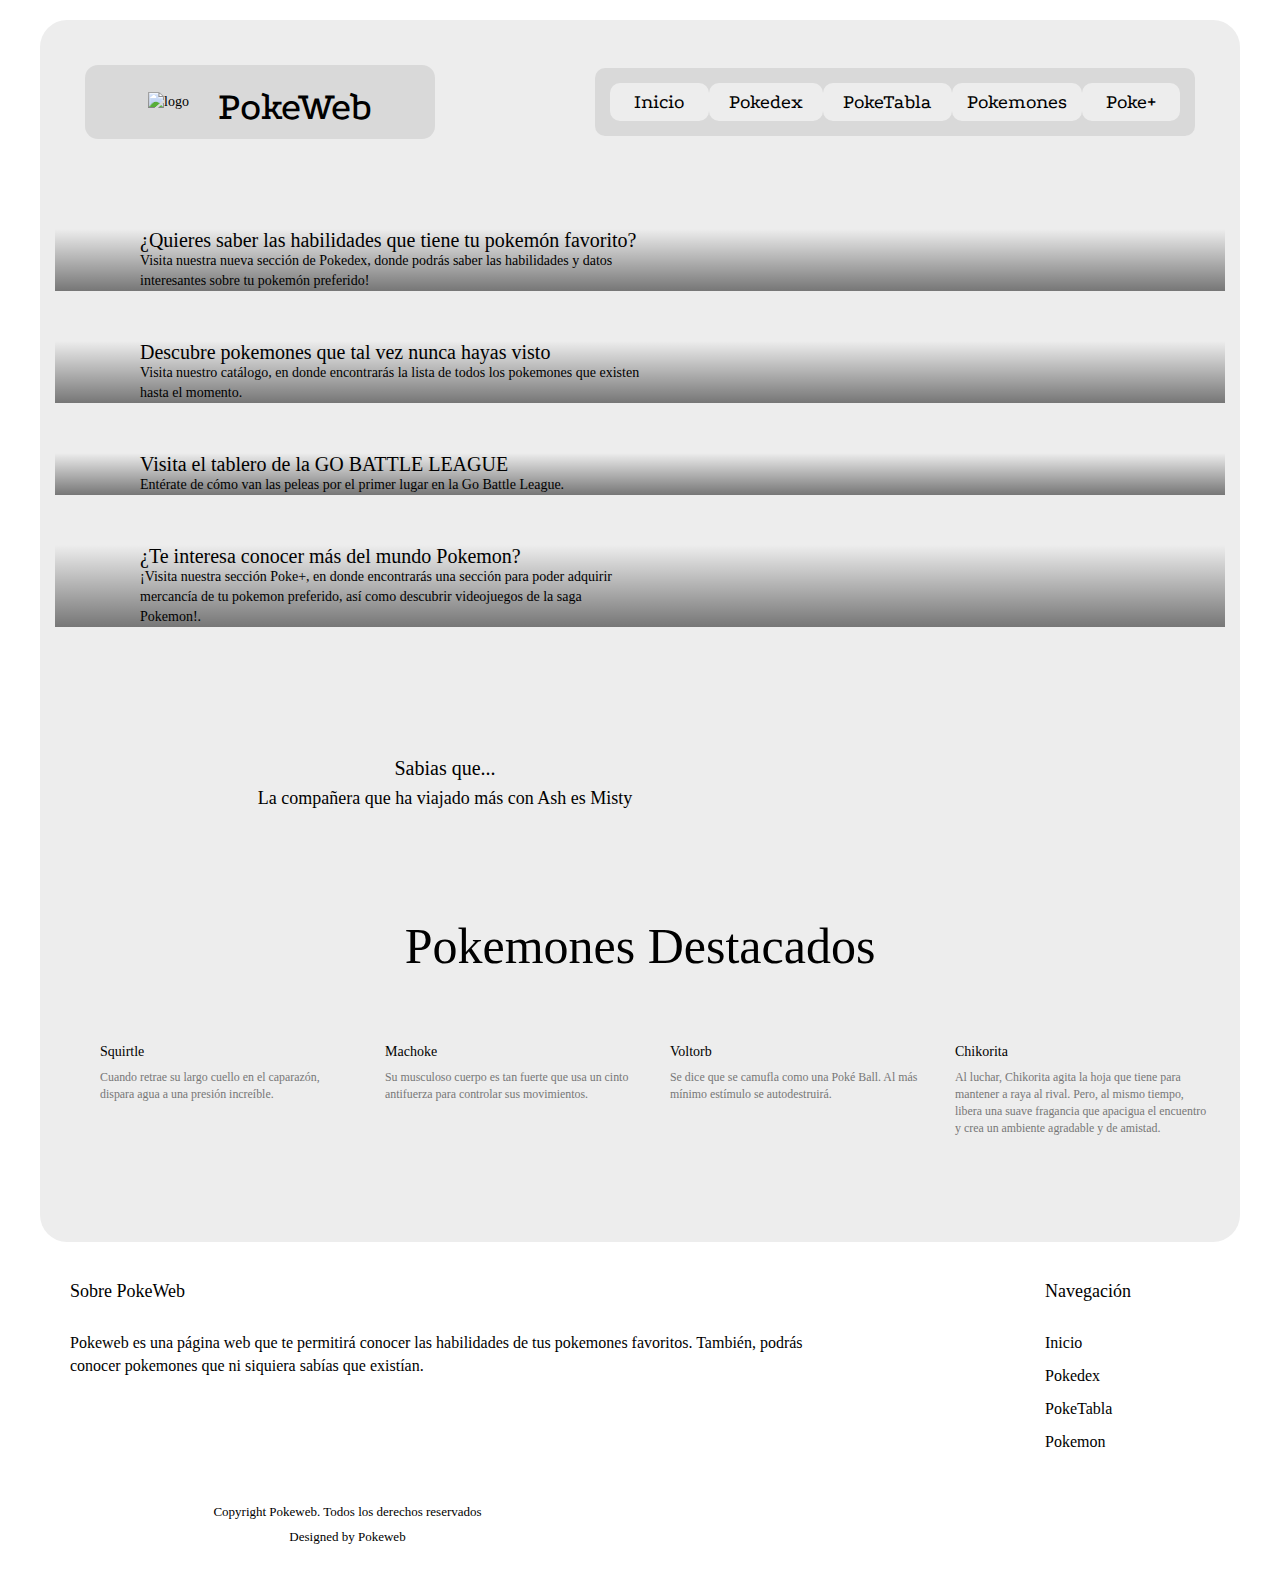
==== commit abc0d771: "entrer button" ====
--- a/index.html
+++ b/index.html
@@ -1,18 +1,20 @@
 <!DOCTYPE html>
-<html lang="en">
-
-<head>
-  <meta charset="utf-8">
-  <meta content="width=device-width, initial-scale=1.0" name="viewport">
-
-  <title>PokeWeb</title>
-  <meta content="" name="description">
-  <meta content="" name="keywords">
-
-  <!-- Favicons -->
-  <link href="/Assets/Img/tucalogoo.png" rel="icon">
-  <link href="/Assets/Img/tucalogoo.png" rel="apple-touch-icon">
-  
+<html lang="es-MX">
+  <head>
+    <meta charset="UTF-8" />
+    <meta http-equiv="X-UA-Compatible" content="IE=edge" />
+    <meta name="viewport" content="width=device-width, initial-scale=1.0" />
+
+    <link href="img/tucalogoo.png" rel="icon" />
+    <title>PokeWeb</title>
+
+    <!-- Google Fonts -->
+    <link rel="preconnect" href="https://fonts.googleapis.com" />
+    <link rel="preconnect" href="https://fonts.gstatic.com" crossorigin />
+    <link
+      href="https://fonts.googleapis.com/css2?family=Open+Sans:ital,wght@0,300;0,400;0,500;0,600;0,700;1,300;1,400;1,600;1,700&family=Podkova&family=Poppins:ital,wght@0,300;0,400;0,500;0,600;0,700;1,300;1,400;1,500;1,600;1,700&family=Inter:ital,wght@0,300;0,400;0,500;0,600;0,700;1,300;1,400;1,500;1,600;1,700&display=swap"
+      rel="stylesheet"
+    />
 
   <!-- Vendor CSS Files -->
   <link href="assets/vendor/bootstrap/css/bootstrap.min.css" rel="stylesheet">
@@ -21,205 +23,204 @@
   <link href="assets/vendor/glightbox/css/glightbox.min.css" rel="stylesheet">
   <link href="assets/vendor/aos/aos.css" rel="stylesheet">
 
+    <!-- BootStrap -->
+    <link
+      href="https://cdn.jsdelivr.net/npm/bootstrap@5.2.2/dist/css/bootstrap.min.css"
+      rel="stylesheet"
+      integrity="sha384-Zenh87qX5JnK2Jl0vWa8Ck2rdkQ2Bzep5IDxbcnCeuOxjzrPF/et3URy9Bv1WTRi"
+      crossorigin="anonymous"
+    />
+
+    <link rel="stylesheet" href="https://maxcdn.bootstrapcdn.com/bootstrap/3.4.1/css/bootstrap.min.css" />
+    <script src="https://ajax.googleapis.com/ajax/libs/jquery/3.6.0/jquery.min.js"></script>
+    <script src="https://maxcdn.bootstrapcdn.com/bootstrap/3.4.1/js/bootstrap.min.js"></script>
+  
+
+    <!-- Styles -->
+    <link rel="stylesheet" href="styles/style.css" />
+    
   <!-- Template Main CSS Files -->
   <link href="assets/css/variables.css" rel="stylesheet">
   <link href="assets/css/main.css" rel="stylesheet">
-
-  <link rel="stylesheet" href="https://maxcdn.bootstrapcdn.com/bootstrap/3.4.1/css/bootstrap.min.css" />
-  <script src="https://ajax.googleapis.com/ajax/libs/jquery/3.6.0/jquery.min.js"></script>
-  <script src="https://maxcdn.bootstrapcdn.com/bootstrap/3.4.1/js/bootstrap.min.js"></script>
-
-</head>
-
-<body>
-
-  <!-- ======= Header ======= -->
-  <header id="header" class="header d-flex align-items-center fixed-top">
-    <div class="container-fluid container-xl d-flex align-items-center justify-content-between">
-
-      <a href="index.html" class="logo d-flex align-items-center">
-
-        <img src="assets/img/tucalogoo.png" alt="">
-        <h1>PokeWeb</h1>
-      </a>
-
-      <nav id="navbar" class="navbar">
-        <ul>
-          <li><a href="index.html">Inicio</a></li>
-
-
-          <li><a href="pokedex.html?pokemon=1">Pokedex</a></li>
-          <li><a href="tabla.html?type=rock">PokeTabla</a></li>
-          <li><a href="pokeTabla.html">Pokemones</a></li>
-          <li><a href="pokeplus.html">Poke+</a></li>
-        </ul>
-      </nav><!-- .navbar -->
-
-      <div class="position-relative">
-
-        <a href="#" class="mx-2 js-search-open"><span class="bi-search"></span></a>
-        <i class="bi bi-list mobile-nav-toggle"></i>
-
-        <!-- ======= Search Form ======= -->
-        <div class="search-form-wrap js-search-form-wrap">
-          <form action="search-result.html" class="search-form">
-            <span class="icon bi-search"></span>
-            <input type="text" placeholder="Search" class="form-control">
-            <button class="btn js-search-close"><span class="bi-x"></span></button>
-          </form>
-        </div><!-- End Search Form -->
-
-      </div>
-
+  </head>
+  <body>
+    <div class="main-container">
+      <div class="top-bar">
+        <a href="index.html">
+          <div class="title">
+            <img src="/img/tucalogoo.png" alt="logo" width="70" />
+            <h1>PokeWeb</h1>
+          </div>
+        </a>
+        <nav class="main-nav">
+          <a href="index.html" class="button">Inicio</a>
+          <a href="pokedex.html?pokemon=1" class="button">Pokedex</a>
+          <a href="tabla.html?type=rock" class="button">PokeTabla</a>
+          <a href="pokeTabla.html" class="button">Pokemones</a>
+          <a href="pokeplus.html" class="button">Poke+</a>
+        </nav>
+      </div>
+
+      <main id="main main-container">
+   
+        <!-- ======= Hero Slider Section ======= -->
+        <section id="hero-slider main-container" class="hero-slider">
+          <div class="container-md" data-aos="fade-in">
+            <div class="row">
+              <div class="col-12">
+                <div class="swiper sliderFeaturedPosts">
+                  <div class="swiper-wrapper">
+                    <div class="swiper-slide">
+                      <a href="pokedex.html?pokemon=1" class="img-bg d-flex align-items-end" style="background-image: url('assets/img/noticiaIndex0.jpg');">
+                        <div class="img-bg-inner">
+                          <h2>¿Quieres saber las habilidades que tiene tu pokemón favorito?</h2>
+                          <p>Visita nuestra nueva sección de Pokedex, donde podrás saber las habilidades y datos interesantes
+                            sobre tu pokemón preferido!
+                          </p>
+                        </div>
+                      </a>
+                    </div>
+    
+                    <div class="swiper-slide">
+                      <a href="pokeTabla.html" class="img-bg d-flex align-items-end" style="background-image: url('assets/img/noticiaIndex1.jpg');">
+                        <div class="img-bg-inner">
+                          <h2>Descubre pokemones que tal vez nunca hayas visto</h2>
+                          <p>Visita nuestro catálogo, en donde encontrarás la lista de todos los pokemones que existen hasta el momento.</p>
+                        </div>
+                      </a>
+                    </div>
+    
+                    <div class="swiper-slide">
+                      <a href="https://pokemongolive.com/en/leaderboard" target="_blank" rel="noopener noreferrer" class="img-bg d-flex align-items-end" style="background-image: url('assets/img/noticiaIndex2.jpg');">
+                        <div class="img-bg-inner">
+                          <h2>Visita el tablero de la GO BATTLE LEAGUE</h2>
+                          <p> Entérate de cómo van las peleas por el primer lugar en la Go Battle League.</p>
+                          </div>
+                      </a>
+                    </div>
+    
+                    <div class="swiper-slide">
+                      <a href="pokeplus.html" class="img-bg d-flex align-items-end" style="background-image: url('assets/img/noticiaIndex3.jpg');">
+                        <div class="img-bg-inner">
+                          <h2>¿Te interesa conocer más del mundo Pokemon?</h2>
+                          <p> ¡Visita nuestra sección Poke+, en donde encontrarás una sección para poder adquirir mercancía de tu pokemon preferido, 
+                            así como descubrir videojuegos de la saga Pokemon!.</p>
+                          </div>
+                      </a>
+                    </div>
+    
+                  </div>
+                  <div class="custom-swiper-button-next">
+                    <span class="bi-chevron-right"></span>
+                  </div>
+                  <div class="custom-swiper-button-prev">
+                    <span class="bi-chevron-left"></span>
+                  </div>
+    
+                  <div class="swiper-pagination"></div>
+                  <br>
+                  <br>
+                  <br>
+                </div>
+                <div class="container" data-aos="zoom-out">
+                  <div class="row justify-content-center">
+                    <div class="col-lg-8 text-center">
+                      <h2 style="color:black ;">Sabias que...</h2>
+                      <h4 style="color:black ;">
+                        La compañera que ha viajado más con Ash es Misty
+                      </h4>
+                    </div>
+                  </div>
+                </div>
+              </div>
+            </div>
+          </div>
+    
+        </section><!-- End Hero Slider Section -->
+    
+    
+        <!-- ======= Pokemones destacados======= -->
+        <section id="pricing" class="pricing pt-0">
+          <div class="container" data-aos="fade-up">
+            <div class="section-header">
+              <h2 style="text-align:center ; ">Pokemones Destacados</h2>
+            </div>
+    
+    
+    
+            <div class="container">
+              <section class="" style="">
+    
+    
+    
+                <!-- Card-->
+                <div class="col-lg-3 col-md-6 mb-4 mb-lg-0">
+                  <!-- Card-->
+                  <div class="card rounded shadow-sm border-0">
+                    <div class="card-body p-4"><img src="Assets/Img/Index10.jfif" alt="" class="img-fluid d-block mx-auto mb-3">
+                      <h5> <a href="pokedex.html?pokemon=7" class="text-dark">Squirtle</a></h5>
+                      <p class="small text-muted">Cuando retrae su largo cuello en el caparazón, dispara agua a
+                        una presión increíble.</p>
+    
+                    </div>
+                  </div>
+                </div>
+    
+                <div class="col-lg-3 col-md-6 mb-4 mb-lg-0">
+                  <!-- Card-->
+                  <div class="card rounded shadow-sm border-0">
+                    <div class="card-body p-4"><img src="Assets/Img/Index67.png" alt="" class="img-fluid d-block mx-auto mb-3">
+                      <h5> <a href="pokedex.html?pokemon=67" class="text-dark">Machoke</a></h5>
+                      <p class="small text-muted ">Su musculoso cuerpo es tan fuerte que usa un cinto antifuerza
+                        para controlar sus movimientos.</p>
+    
+                    </div>
+                  </div>
+                </div>
+    
+                <div class="col-lg-3 col-md-6 mb-4 mb-lg-0">
+                  <!-- Card-->
+                  <div class="card rounded shadow-sm border-0">
+                    <div class="card-body p-4"><img src="Assets/Img/Index100.png" alt="" class="img-fluid d-block mx-auto mb-3">
+                      <h5> <a href="pokedex.html?pokemon=100" class="text-dark">Voltorb</a></h5>
+                      <p class="small text-muted">Se dice que se camufla como una Poké Ball. Al más mínimo
+                        estímulo se autodestruirá.</p>
+    
+                    </div>
+                  </div>
+                </div>
+    
+                <div class="col-lg-3 col-md-6 mb-4 mb-lg-0">
+                  <!-- Card-->
+                  <div class="card rounded shadow-sm border-0">
+                    <div class="card-body p-4"><img src="Assets/Img/Index152.png" alt="" class="img-fluid d-block mx-auto mb-3">
+                      <h5> <a href="pokedex.html?pokemon=152" class="text-dark">Chikorita</a></h5>
+                      <p class="small text-muted">Al luchar, Chikorita agita la hoja que tiene para mantener a
+                        raya al rival. Pero, al mismo tiempo, libera una suave fragancia que apacigua el encuentro y crea un
+                        ambiente agradable y de amistad.
+    
+                      </p>
+    
+                    </div>
+                  </div>
+                </div>
+    
+              </section>
+            </div>
+    
+          </div>
+          </div>
+        </section>
+    
+      </main><!-- End #main -->
+    
+
+      </div>
     </div>
 
-  </header><!-- End Header -->
-
-  <main id="main">
-
-    <!-- ======= Hero Slider Section ======= -->
-    <section id="hero-slider" class="hero-slider">
-      <div class="container-md" data-aos="fade-in">
-        <div class="row">
-          <div class="col-12">
-            <div class="swiper sliderFeaturedPosts">
-              <div class="swiper-wrapper">
-                <div class="swiper-slide">
-                  <a href="pokedex.html?pokemon=1" class="img-bg d-flex align-items-end" style="background-image: url('assets/img/noticiaIndex0.jpg');">
-                    <div class="img-bg-inner">
-                      <h2>¿Quieres saber las habilidades que tiene tu pokemón favorito?</h2>
-                      <p>Visita nuestra nueva sección de Pokedex, donde podrás saber las habilidades y datos interesantes
-                        sobre tu pokemón preferido!
-                      </p>
-                    </div>
-                  </a>
-                </div>
-
-                <div class="swiper-slide">
-                  <a href="pokeTabla.html" class="img-bg d-flex align-items-end" style="background-image: url('assets/img/noticiaIndex1.jpg');">
-                    <div class="img-bg-inner">
-                      <h2>Descubre pokemones que tal vez nunca hayas visto</h2>
-                      <p>Visita nuestro catálogo, en donde encontrarás la lista de todos los pokemones que existen hasta el momento.</p>
-                    </div>
-                  </a>
-                </div>
-
-                <div class="swiper-slide">
-                  <a href="https://pokemongolive.com/en/leaderboard" target="_blank" rel="noopener noreferrer" class="img-bg d-flex align-items-end" style="background-image: url('assets/img/noticiaIndex2.jpg');">
-                    <div class="img-bg-inner">
-                      <h2>Visita el tablero de la GO BATTLE LEAGUE</h2>
-                      <p> Entérate de cómo van las peleas por el primer lugar en la Go Battle League.</p>
-                      </div>
-                  </a>
-                </div>
-
-              </div>
-              <div class="custom-swiper-button-next">
-                <span class="bi-chevron-right"></span>
-              </div>
-              <div class="custom-swiper-button-prev">
-                <span class="bi-chevron-left"></span>
-              </div>
-
-              <div class="swiper-pagination"></div>
-              <br>
-              <br>
-              <br>
-            </div>
-            <div class="container" data-aos="zoom-out">
-              <div class="row justify-content-center">
-                <div class="col-lg-8 text-center">
-                  <h2 style="color:black ;">Sabias que...</h2>
-                  <h4 style="color:black ;">
-                    La compañera que ha viajado más con Ash es Misty
-                  </h4>
-                </div>
-              </div>
-            </div>
-          </div>
-        </div>
-      </div>
-
-    </section><!-- End Hero Slider Section -->
-
-
-    <!-- ======= Pokemones destacados======= -->
-    <section id="pricing" class="pricing pt-0">
-      <div class="container" data-aos="fade-up">
-        <div class="section-header">
-          <h2 style="text-align:center ; ">Pokemones Destacados</h2>
-        </div>
-
-
-
-        <div class="container">
-          <section class="" style="">
-
-
-
-            <!-- Card-->
-            <div class="col-lg-3 col-md-6 mb-4 mb-lg-0">
-              <!-- Card-->
-              <div class="card rounded shadow-sm border-0">
-                <div class="card-body p-4"><img src="Assets/Img/Index10.jfif" alt="" class="img-fluid d-block mx-auto mb-3">
-                  <h5> <a href="pokedex.html?pokemon=7" class="text-dark">Squirtle</a></h5>
-                  <p class="small text-muted">Cuando retrae su largo cuello en el caparazón, dispara agua a
-                    una presión increíble.</p>
-
-                </div>
-              </div>
-            </div>
-
-            <div class="col-lg-3 col-md-6 mb-4 mb-lg-0">
-              <!-- Card-->
-              <div class="card rounded shadow-sm border-0">
-                <div class="card-body p-4"><img src="Assets/Img/Index67.png" alt="" class="img-fluid d-block mx-auto mb-3">
-                  <h5> <a href="pokedex.html?pokemon=67" class="text-dark">Machoke</a></h5>
-                  <p class="small text-muted ">Su musculoso cuerpo es tan fuerte que usa un cinto antifuerza
-                    para controlar sus movimientos.</p>
-
-                </div>
-              </div>
-            </div>
-
-            <div class="col-lg-3 col-md-6 mb-4 mb-lg-0">
-              <!-- Card-->
-              <div class="card rounded shadow-sm border-0">
-                <div class="card-body p-4"><img src="Assets/Img/Index100.png" alt="" class="img-fluid d-block mx-auto mb-3">
-                  <h5> <a href="pokedex.html?pokemon=100" class="text-dark">Voltorb</a></h5>
-                  <p class="small text-muted">Se dice que se camufla como una Poké Ball. Al más mínimo
-                    estímulo se autodestruirá.</p>
-
-                </div>
-              </div>
-            </div>
-
-            <div class="col-lg-3 col-md-6 mb-4 mb-lg-0">
-              <!-- Card-->
-              <div class="card rounded shadow-sm border-0">
-                <div class="card-body p-4"><img src="Assets/Img/Index152.png" alt="" class="img-fluid d-block mx-auto mb-3">
-                  <h5> <a href="pokedex.html?pokemon=152" class="text-dark">Chikorita</a></h5>
-                  <p class="small text-muted">Al luchar, Chikorita agita la hoja que tiene para mantener a
-                    raya al rival. Pero, al mismo tiempo, libera una suave fragancia que apacigua el encuentro y crea un
-                    ambiente agradable y de amistad.
-
-                  </p>
-
-                </div>
-              </div>
-            </div>
-
-          </section>
-        </div>
-
-      </div>
-      </div>
-    </section>
-
-  </main><!-- End #main -->
-
-  <!-- ======= Footer ======= -->
-  <footer id="footer" class="footer">
+  </body>
+   <!-- ======= Footer ======= -->
+   <footer id="footer" class="footer">
 
     <div class="footer-content">
       <div class="container">
@@ -231,13 +232,14 @@
               También, podrás conocer pokemones que ni siquiera sabías que existían.
             </p>
           </div>
+          <div class=" col-md-2"></div>
           <div class="col-6 col-lg-2">
             <h3 class="footer-heading">Navegación</h3>
             <ul class="footer-links list-unstyled">
               <li><a href="index.html"><i class="bi bi-chevron-right"></i> Inicio</a></li>
               <li><a href="pokedex.html?pokemon=1"><i class="bi bi-chevron-right"></i> Pokedex</a></li>
               <li><a href="tabla.html?type=rock"><i class="bi bi-chevron-right"></i> PokeTabla</a></li>
-              <li><a href="pokeTabla.html"><i class="bi bi-chevron-right"></i> Pokemones</a></li>
+              <li><a href="pokeTabla.html"><i class="bi bi-chevron-right"></i>Pokemon</a></li>
             </ul>
           </div>
 
@@ -277,7 +279,6 @@
     </div>
 
   </footer>
-
   <a href="#" class="scroll-top d-flex align-items-center justify-content-center"><i class="bi bi-arrow-up-short"></i></a>
 
   <!-- Vendor JS Files -->
@@ -290,6 +291,4 @@
   <!-- Template Main JS File -->
   <script src="assets/js/main.js"></script>
 
-</body>
-
-</html>+</html>
--- a/styles/style.css
+++ b/styles/style.css
@@ -0,0 +1,404 @@
+:root {
+  --black: #000000;
+  --white: #ffffff;
+  --gray: #d9d9d9;
+  --lightgray: #ededed;
+  --red: #b90000;
+
+  --gree: #A33EA1;
+}
+
+/* *{
+  border: 1px solid black;
+} */
+
+*{
+  font-family: "Podkova", serif;
+}
+
+html {
+  font-size: 62.5%;
+  box-sizing: border-box; /* Box Model Hack */
+  scroll-snap-type: y mandatory;
+}
+
+body {
+  background-image: url("../img/background.png");
+  background-position: center;
+  background-repeat: no-repeat;
+  background-size: cover;
+}
+
+a {
+  text-decoration: none;
+}
+
+/* Main-Container */
+
+.main-container {
+  max-width: 120rem;
+  margin: 2rem auto;
+  background-color: var(--lightgray);
+  padding: 1.5rem;
+  border-radius: 2.7rem;
+}
+.title {
+  font-family: "Podkova", serif;
+  background-color: var(--gray);
+  /* padding: 1rem; */
+  border-radius: 1.3rem;
+  display: flex;
+  justify-content: center;
+  align-items: center;
+  width: 35rem;
+}
+.title > h1 {
+  text-align: center;
+  font-size: 4rem;
+  color: var(--black);
+}
+
+.top-bar {
+  border-radius: 2.7rem;
+  display: flex;
+  flex-direction: row;
+  justify-content: space-between;
+  align-items: center;
+  width: 100%;
+  padding: 3rem;
+}
+
+.main-nav {
+  background-color: var(--gray);
+  border-radius: 1rem;
+  width: 60rem;
+  display: flex;
+  flex-direction: row;
+  justify-content: space-around;
+  padding: 1.5rem;
+}
+
+.button {
+  padding: 0.5rem 2rem;
+  background-color: var(--lightgray);
+  border-radius: 1rem;
+  width: 13rem;
+  display: flex;
+  justify-content: center;
+  align-items: center;
+  text-decoration: none;
+  font-family: "Podkova", serif;
+  font-size: 2rem;
+  color: var(--black);
+}
+
+.search-bar {
+  display: flex;
+  justify-content: center;
+  align-items: center;
+}
+
+#searchQueryInput {
+  width: 80%;
+  height: 2.8rem;
+  background: var(--lightgray);
+  border-radius: 1.625rem;
+  padding: 0 3.5rem 0 1.5rem;
+  font-size: 2rem;
+}
+
+.table,
+th {
+  border: 1px solid;
+  font-family: "Podkova", serif;
+}
+
+.table-bg {
+  margin-top: 3rem;
+  height: 45rem;
+}
+
+.table {
+  text-align: center;
+}
+
+.row-header {
+  color: var(--white);
+  background-color: var(--red);
+  font-family: "Podkova", serif;
+  font-size: 1.8rem;
+}
+.table-row {
+  height: 8rem;
+  background-color: var(--gray);
+  list-style-type: none;
+}
+
+/*! Pokedex */
+
+.pokedex {
+  /* background-color: #000000; */
+  height: 50rem;
+  display: flex;
+}
+
+.pokedex-image {
+  background-image: url("../img/pokedex.png");
+  background-repeat: no-repeat;
+  background-size: cover;
+  background-position: center;
+  height: 50rem;
+  width: 70rem;
+}
+
+#pokemon-image {
+  position: relative;
+  top: 33%;
+  left: 18%;
+}
+
+.pokemon-stats {
+  margin: auto;
+}
+
+.pokemon-name {
+  font-size: 2rem;
+  color: var(--white);
+  font-weight: bold;
+  background-color: var(--red);
+  text-align: center;
+  padding: 1rem;
+  border: .3rem solid var(--black);
+  -webkit-user-select: none;
+	-khtml-user-select: none;
+	-moz-user-select: none;
+	-o-user-select: none;
+	-ms-user-select: none;
+	user-select: none;
+  
+  padding: 0.5rem 2rem;
+  background-color: var(--lightgray);
+  border-radius: 1rem;
+
+  display: flex;
+  justify-content: center;
+  align-items: center;
+  text-decoration: none;
+  font-family: "Podkova", serif;
+  font-size: 2rem;
+  color: var(--black);
+}
+
+.type-list{
+  display: flex;
+  flex-direction: row;
+  font-size: 2.5rem;
+
+  
+}
+
+.type-list>li{
+  margin: 2rem;
+  list-style-type: none;
+  padding: 0.4rem 1.6rem;
+  font-weight: bold;
+  color: var(--white);
+  border: 2px solid black;
+  -webkit-user-select: none;
+	-khtml-user-select: none;
+	-moz-user-select: none;
+	-o-user-select: none;
+	-ms-user-select: none;
+	user-select: none;
+}
+
+.pokemon-measures{
+  display: flex;
+  flex-direction: column;
+  align-items: center;
+  font-weight: bold;
+  font-size: 1.5rem;
+
+  font-size: 2rem;
+  color: var(--white);
+  font-weight: bold;
+  background-color: var(--red);
+  text-align: center;
+  padding: 1rem;
+  border: .3rem solid var(--black);
+  -webkit-user-select: none;
+	-khtml-user-select: none;
+	-moz-user-select: none;
+	-o-user-select: none;
+	-ms-user-select: none;
+	user-select: none;
+  
+  padding: 0.5rem 2rem;
+  background-color: var(--lightgray);
+  /* border-radius: 1rem; */
+
+  display: flex;
+  justify-content: center;
+  align-items: center;
+  text-decoration: none;
+  font-family: "Podkova", serif;
+  font-size: 2rem;
+  color: var(--black);
+}
+
+h2{
+  font-family: "Podkova", serif;
+  font-size: 2rem;
+  color: var(--black);
+  text-decoration: none;
+  margin-bottom: 0;
+}
+
+.pokemon-abilities{
+  margin-top: 0;
+  display: flex;
+  justify-content: space-around;
+  text-align: center;
+  flex-direction: column;
+
+  font-size: 2rem;
+  color: var(--white);
+  font-weight: bold;
+  background-color: var(--red);
+  text-align: center;
+  padding: 1rem;
+  border: .3rem solid var(--black);
+  -webkit-user-select: none;
+	-khtml-user-select: none;
+	-moz-user-select: none;
+	-o-user-select: none;
+	-ms-user-select: none;
+	user-select: none;
+  
+  padding: 0.5rem 2rem;
+  background-color: var(--lightgray);
+  /* border-radius: 1rem; */
+
+  display: flex;
+  justify-content: center;
+  align-items: center;
+  text-decoration: none;
+  font-family: "Podkova", serif;
+  font-size: 2rem;
+  color: var(--black);
+  
+}
+
+.abilities-list>li{
+  margin-top: 0;
+  font-size: 1.5rem;
+  font-weight: bold;
+  list-style-type: none;
+
+  font-size: 2rem;
+  color: var(--white);
+  font-weight: bold;
+  background-color: var(--red);
+  text-align: center;
+  padding: 1rem;
+
+  -webkit-user-select: none;
+	-khtml-user-select: none;
+	-moz-user-select: none;
+	-o-user-select: none;
+	-ms-user-select: none;
+	user-select: none;
+  
+  padding: 0.5rem 2rem;
+  background-color: var(--lightgray);
+  border-radius: 1rem;
+
+  display: flex;
+  justify-content: center;
+  align-items: center;
+  text-decoration: none;
+  font-family: "Podkova", serif;
+  font-size: 2rem;
+  color: var(--black);
+  display:inline;
+}
+
+
+.normal{
+  background-color: #A8A77A;
+  cursor: pointer;
+}
+.fire{
+  background-color: #EE8130;
+  cursor: pointer;
+}
+.water{
+  background-color: #6390F0;
+  cursor: pointer;
+}
+.electric{
+  background-color: #F7D02C;
+  cursor: pointer;
+}
+.grass{
+  background-color: #7AC74C;
+  cursor: pointer;
+}
+.ice{
+  background-color: #96D9D6;
+  cursor: pointer;
+}
+.fighting{
+  background-color: #C22E28;
+  cursor: pointer;
+}
+.poison{
+  background-color: #A33EA1;
+  cursor: pointer;
+}
+.ground{
+  background-color: #E2BF65;
+  cursor: pointer;
+}
+.flying{
+  background-color: #A98FF3;
+  cursor: pointer;
+}
+.psychic{
+  background-color: #F95587;
+  cursor: pointer;
+}
+.bug{
+  background-color: #A6B91A;
+  cursor: pointer;
+}
+.rock{
+  background-color: #B6A136;
+  cursor: pointer;
+}
+.ghost{
+  background-color: #735797;
+  cursor: pointer;
+}
+.dragon{
+  background-color: #6F35FC;
+  cursor: pointer;
+}
+.dark{
+  background-color: #705746;
+  cursor: pointer;
+}
+.steel{
+  background-color: #B7B7CE;
+  cursor: pointer;
+}
+.fairy{
+  background-color: #D685AD;
+  cursor: pointer;
+}
+
+
+
+/* *{
+  border: 1px solid black;
+} */
--- a/assets/css/main.css
+++ b/assets/css/main.css
@@ -1223,7 +1223,7 @@
 }
 
 .footer .footer-content {
-  padding: 60px 0;
+  padding: 0px 0;
 }
 
 .footer a.footer-link-more {
@@ -1287,6 +1287,7 @@
 }
 
 .footer .footer-legal {
+  font-size: small;
   background: var(--color-black);
   padding: 40px 0;
 }
@@ -1317,4 +1318,18 @@
 
 .footer .credits a {
   color: var(--color-white);
-}+}
+
+.main-container {
+  max-width: 120rem;
+  margin: 2rem auto;
+  background-color: var(--lightgray);
+  padding: 1.5rem;
+  border-radius: 2.7rem;
+}
+
+
+/* 
+*{
+  border: 1px solid black;
+} */
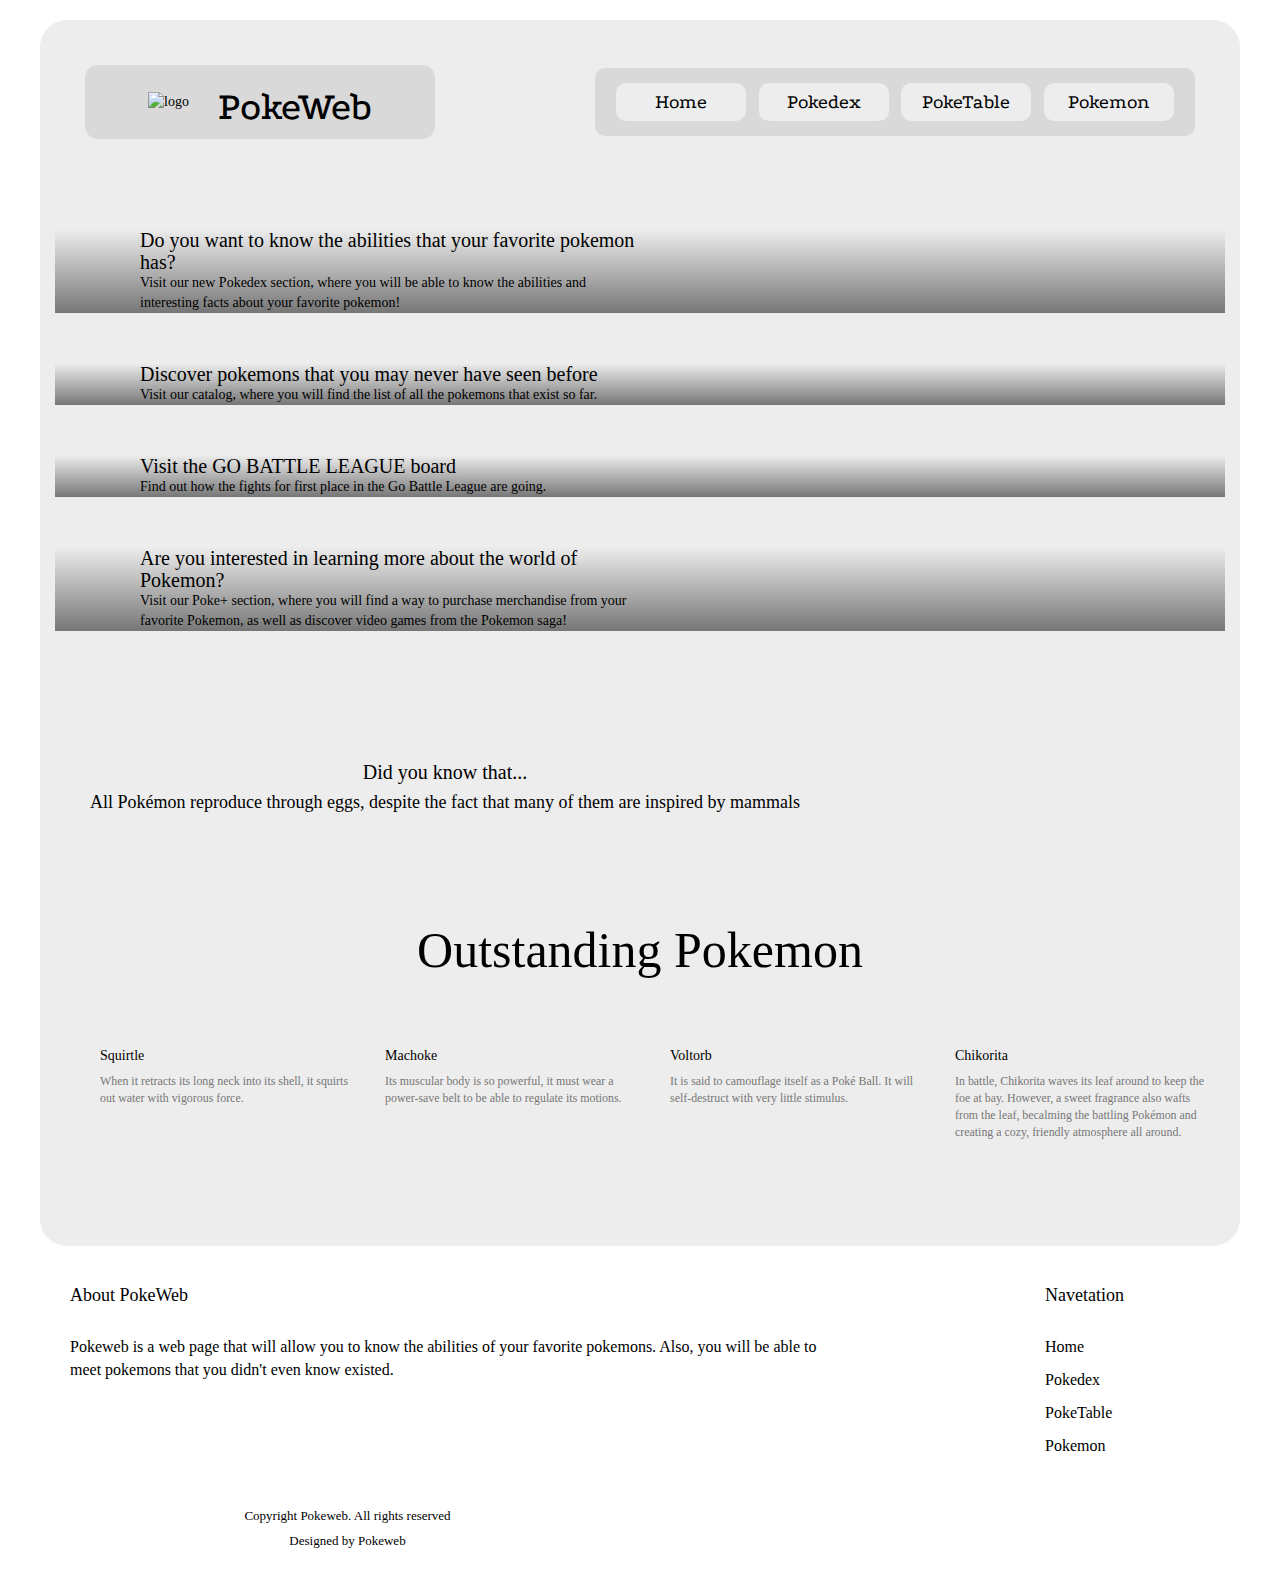
==== commit f1ae9881: "Merge pull request #3 from Rhdz19/Rhdz19-ingles-1" ====
--- a/index.html
+++ b/index.html
@@ -53,11 +53,10 @@
           </div>
         </a>
         <nav class="main-nav">
-          <a href="index.html" class="button">Inicio</a>
+          <a href="index.html" class="button">Home</a>
           <a href="pokedex.html?pokemon=1" class="button">Pokedex</a>
-          <a href="tabla.html?type=rock" class="button">PokeTabla</a>
-          <a href="pokeTabla.html" class="button">Pokemones</a>
-          <a href="pokeplus.html" class="button">Poke+</a>
+          <a href="tabla.html?type=rock" class="button">PokeTable</a>
+          <a href="pokeTabla.html" class="button">Pokemon</a>
         </nav>
       </div>
 
@@ -73,9 +72,9 @@
                     <div class="swiper-slide">
                       <a href="pokedex.html?pokemon=1" class="img-bg d-flex align-items-end" style="background-image: url('assets/img/noticiaIndex0.jpg');">
                         <div class="img-bg-inner">
-                          <h2>¿Quieres saber las habilidades que tiene tu pokemón favorito?</h2>
-                          <p>Visita nuestra nueva sección de Pokedex, donde podrás saber las habilidades y datos interesantes
-                            sobre tu pokemón preferido!
+                          <h2>Do you want to know the abilities that your favorite pokemon has?</h2>
+                          <p>Visit our new Pokedex section, where you will be able to know the abilities
+                             and interesting facts about your favorite pokemon!
                           </p>
                         </div>
                       </a>
@@ -84,8 +83,8 @@
                     <div class="swiper-slide">
                       <a href="pokeTabla.html" class="img-bg d-flex align-items-end" style="background-image: url('assets/img/noticiaIndex1.jpg');">
                         <div class="img-bg-inner">
-                          <h2>Descubre pokemones que tal vez nunca hayas visto</h2>
-                          <p>Visita nuestro catálogo, en donde encontrarás la lista de todos los pokemones que existen hasta el momento.</p>
+                          <h2>Discover pokemons that you may never have seen before</h2>
+                          <p>Visit our catalog, where you will find the list of all the pokemons that exist so far.</p>
                         </div>
                       </a>
                     </div>
@@ -93,8 +92,8 @@
                     <div class="swiper-slide">
                       <a href="https://pokemongolive.com/en/leaderboard" target="_blank" rel="noopener noreferrer" class="img-bg d-flex align-items-end" style="background-image: url('assets/img/noticiaIndex2.jpg');">
                         <div class="img-bg-inner">
-                          <h2>Visita el tablero de la GO BATTLE LEAGUE</h2>
-                          <p> Entérate de cómo van las peleas por el primer lugar en la Go Battle League.</p>
+                          <h2>Visit the GO BATTLE LEAGUE board</h2>
+                          <p> Find out how the fights for first place in the Go Battle League are going.</p>
                           </div>
                       </a>
                     </div>
@@ -102,9 +101,9 @@
                     <div class="swiper-slide">
                       <a href="pokeplus.html" class="img-bg d-flex align-items-end" style="background-image: url('assets/img/noticiaIndex3.jpg');">
                         <div class="img-bg-inner">
-                          <h2>¿Te interesa conocer más del mundo Pokemon?</h2>
-                          <p> ¡Visita nuestra sección Poke+, en donde encontrarás una sección para poder adquirir mercancía de tu pokemon preferido, 
-                            así como descubrir videojuegos de la saga Pokemon!.</p>
+                          <h2>Are you interested in learning more about the world of Pokemon?</h2>
+                          <p> Visit our Poke+ section, where you will find a way to purchase merchandise 
+                            from your favorite Pokemon, as well as discover video games from the Pokemon saga!</p>
                           </div>
                       </a>
                     </div>
@@ -125,9 +124,9 @@
                 <div class="container" data-aos="zoom-out">
                   <div class="row justify-content-center">
                     <div class="col-lg-8 text-center">
-                      <h2 style="color:black ;">Sabias que...</h2>
+                      <h2 style="color:black ;">Did you know that...</h2>
                       <h4 style="color:black ;">
-                        La compañera que ha viajado más con Ash es Misty
+                        All Pokémon reproduce through eggs, despite the fact that many of them are inspired by mammals
                       </h4>
                     </div>
                   </div>
@@ -143,7 +142,7 @@
         <section id="pricing" class="pricing pt-0">
           <div class="container" data-aos="fade-up">
             <div class="section-header">
-              <h2 style="text-align:center ; ">Pokemones Destacados</h2>
+              <h2 style="text-align:center ; ">Outstanding Pokemon</h2>
             </div>
     
     
@@ -159,8 +158,7 @@
                   <div class="card rounded shadow-sm border-0">
                     <div class="card-body p-4"><img src="Assets/Img/Index10.jfif" alt="" class="img-fluid d-block mx-auto mb-3">
                       <h5> <a href="pokedex.html?pokemon=7" class="text-dark">Squirtle</a></h5>
-                      <p class="small text-muted">Cuando retrae su largo cuello en el caparazón, dispara agua a
-                        una presión increíble.</p>
+                      <p class="small text-muted">When it retracts its long neck into its shell, it squirts out water with vigorous force.</p>
     
                     </div>
                   </div>
@@ -171,8 +169,7 @@
                   <div class="card rounded shadow-sm border-0">
                     <div class="card-body p-4"><img src="Assets/Img/Index67.png" alt="" class="img-fluid d-block mx-auto mb-3">
                       <h5> <a href="pokedex.html?pokemon=67" class="text-dark">Machoke</a></h5>
-                      <p class="small text-muted ">Su musculoso cuerpo es tan fuerte que usa un cinto antifuerza
-                        para controlar sus movimientos.</p>
+                      <p class="small text-muted ">Its muscular body is so powerful, it must wear a power-save belt to be able to regulate its motions.</p>
     
                     </div>
                   </div>
@@ -183,8 +180,7 @@
                   <div class="card rounded shadow-sm border-0">
                     <div class="card-body p-4"><img src="Assets/Img/Index100.png" alt="" class="img-fluid d-block mx-auto mb-3">
                       <h5> <a href="pokedex.html?pokemon=100" class="text-dark">Voltorb</a></h5>
-                      <p class="small text-muted">Se dice que se camufla como una Poké Ball. Al más mínimo
-                        estímulo se autodestruirá.</p>
+                      <p class="small text-muted">It is said to camouflage itself as a Poké Ball. It will self-destruct with very little stimulus.</p>
     
                     </div>
                   </div>
@@ -195,9 +191,9 @@
                   <div class="card rounded shadow-sm border-0">
                     <div class="card-body p-4"><img src="Assets/Img/Index152.png" alt="" class="img-fluid d-block mx-auto mb-3">
                       <h5> <a href="pokedex.html?pokemon=152" class="text-dark">Chikorita</a></h5>
-                      <p class="small text-muted">Al luchar, Chikorita agita la hoja que tiene para mantener a
-                        raya al rival. Pero, al mismo tiempo, libera una suave fragancia que apacigua el encuentro y crea un
-                        ambiente agradable y de amistad.
+                      <p class="small text-muted">In battle, Chikorita waves its leaf around to keep the foe at bay. 
+                        However, a sweet fragrance also wafts from the leaf, becalming the battling Pokémon and creating a cozy,
+                         friendly atmosphere all around.
     
                       </p>
     
@@ -227,18 +223,18 @@
 
         <div class="row g-5">
           <div class="col-lg-8">
-            <h3 class="footer-heading">Sobre PokeWeb</h3>
-            <p>Pokeweb es una página web que te permitirá conocer las habilidades de tus pokemones favoritos.
-              También, podrás conocer pokemones que ni siquiera sabías que existían.
+            <h3 class="footer-heading">About PokeWeb</h3>
+            <p>Pokeweb is a web page that will allow you to know the abilities of your favorite pokemons.
+              Also, you will be able to meet pokemons that you didn't even know existed.
             </p>
           </div>
           <div class=" col-md-2"></div>
           <div class="col-6 col-lg-2">
-            <h3 class="footer-heading">Navegación</h3>
+            <h3 class="footer-heading">Navetation</h3>
             <ul class="footer-links list-unstyled">
-              <li><a href="index.html"><i class="bi bi-chevron-right"></i> Inicio</a></li>
+              <li><a href="index.html"><i class="bi bi-chevron-right"></i> Home</a></li>
               <li><a href="pokedex.html?pokemon=1"><i class="bi bi-chevron-right"></i> Pokedex</a></li>
-              <li><a href="tabla.html?type=rock"><i class="bi bi-chevron-right"></i> PokeTabla</a></li>
+              <li><a href="tabla.html?type=rock"><i class="bi bi-chevron-right"></i> PokeTable</a></li>
               <li><a href="pokeTabla.html"><i class="bi bi-chevron-right"></i>Pokemon</a></li>
             </ul>
           </div>
@@ -255,7 +251,7 @@
         <div class="row ">
           <div class="col-md-6 text-center text-md-start mb-3 mb-md-0">
             <div class="copyright">
-               Copyright <strong><span>Pokeweb</span></strong>. Todos los derechos reservados
+               Copyright <strong><span>Pokeweb</span></strong>. All rights reserved
             </div>
 
             <div class="credits">
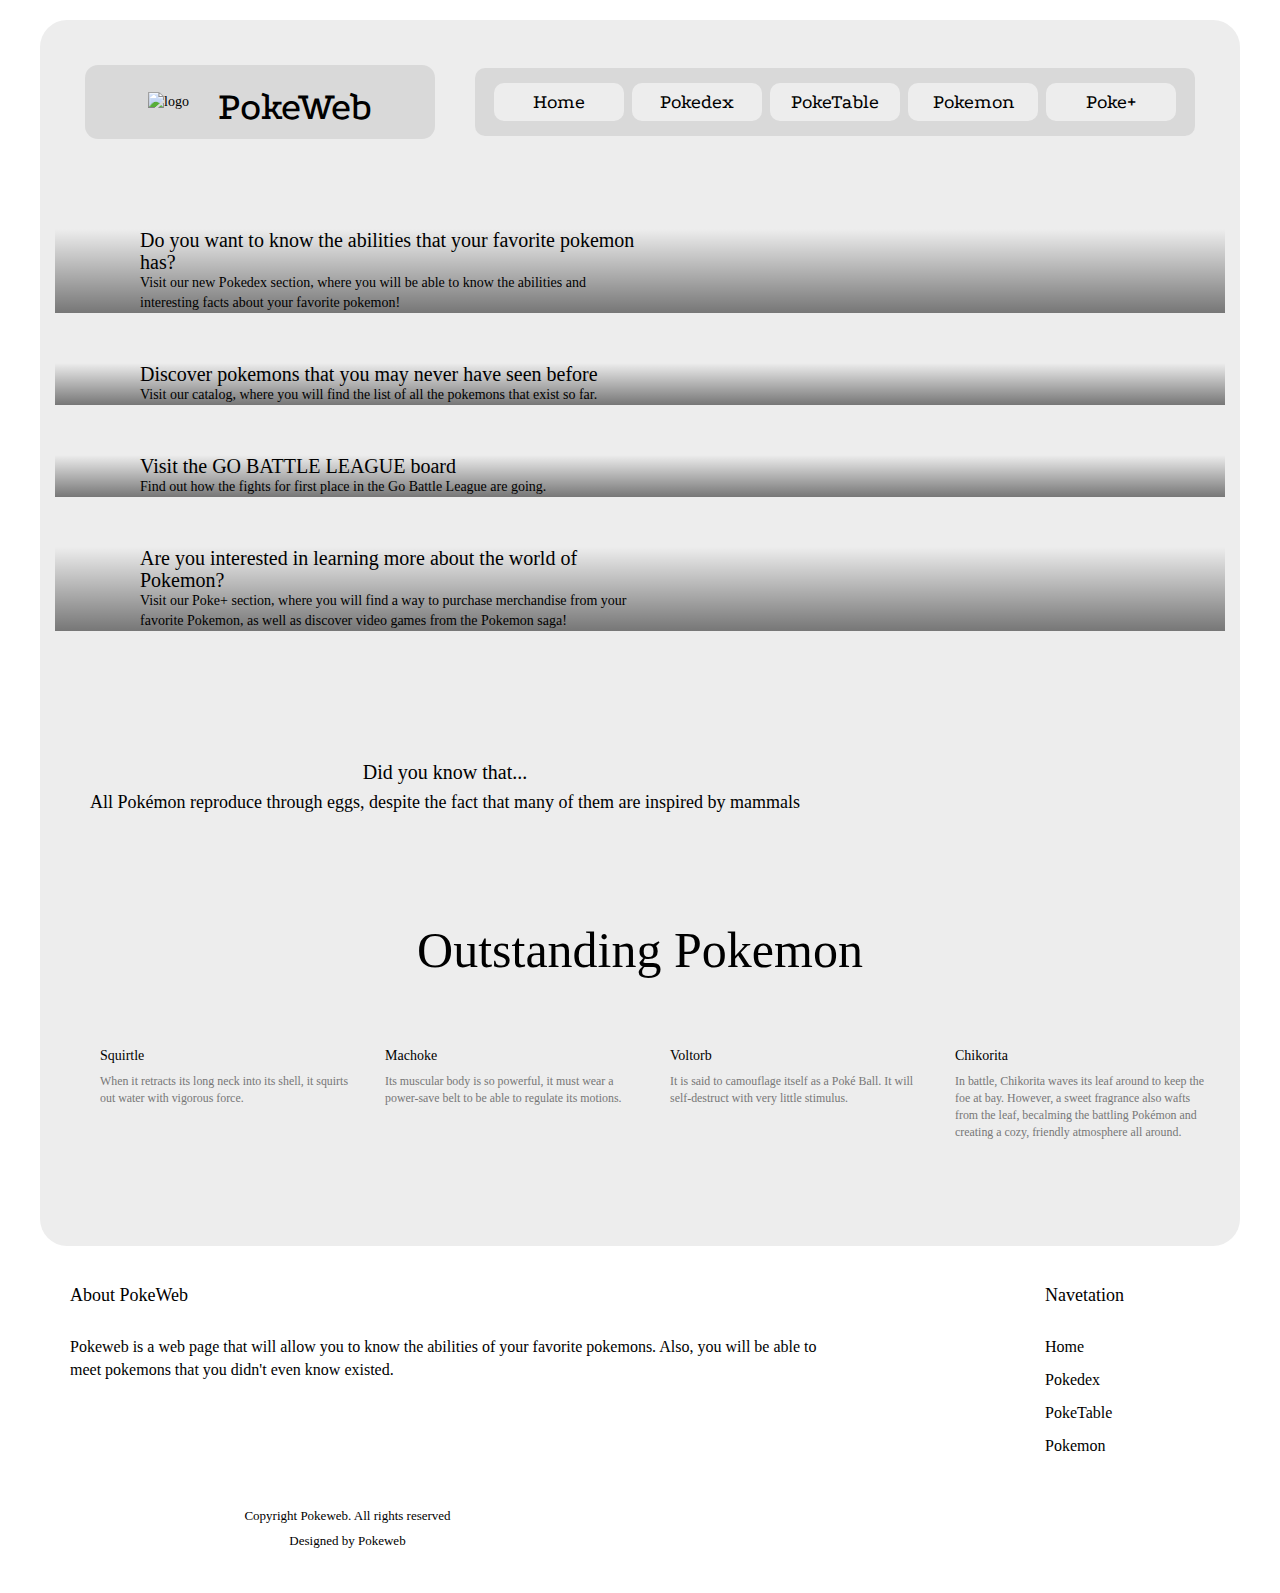
==== commit e4888b5a: "all changes" ====
--- a/index.html
+++ b/index.html
@@ -57,6 +57,7 @@
           <a href="pokedex.html?pokemon=1" class="button">Pokedex</a>
           <a href="tabla.html?type=rock" class="button">PokeTable</a>
           <a href="pokeTabla.html" class="button">Pokemon</a>
+          <a href="pokeplus.html" class="button">Poke+</a>
         </nav>
       </div>
 
--- a/styles/style.css
+++ b/styles/style.css
@@ -56,6 +56,8 @@
   text-align: center;
   font-size: 4rem;
   color: var(--black);
+  text-decoration: none;
+  color: #000000;
 }
 
 .top-bar {
@@ -71,7 +73,7 @@
 .main-nav {
   background-color: var(--gray);
   border-radius: 1rem;
-  width: 60rem;
+  width: 72rem;
   display: flex;
   flex-direction: row;
   justify-content: space-around;
@@ -158,7 +160,7 @@
 }
 
 .pokemon-stats {
-  margin: auto;
+  margin: 41px;
 }
 
 .pokemon-name {
@@ -399,6 +401,22 @@
 
 
 
+#cursor-image{
+
+width: 40px;
+margin: auto;
+display: flex ;
+justify-content: center;
+}
+
+.afiliated{
+  display: block;
+  width: 75%;
+  margin-left: auto;
+  margin-right: auto;
+}
+
+
 /* *{
   border: 1px solid black;
 } */
